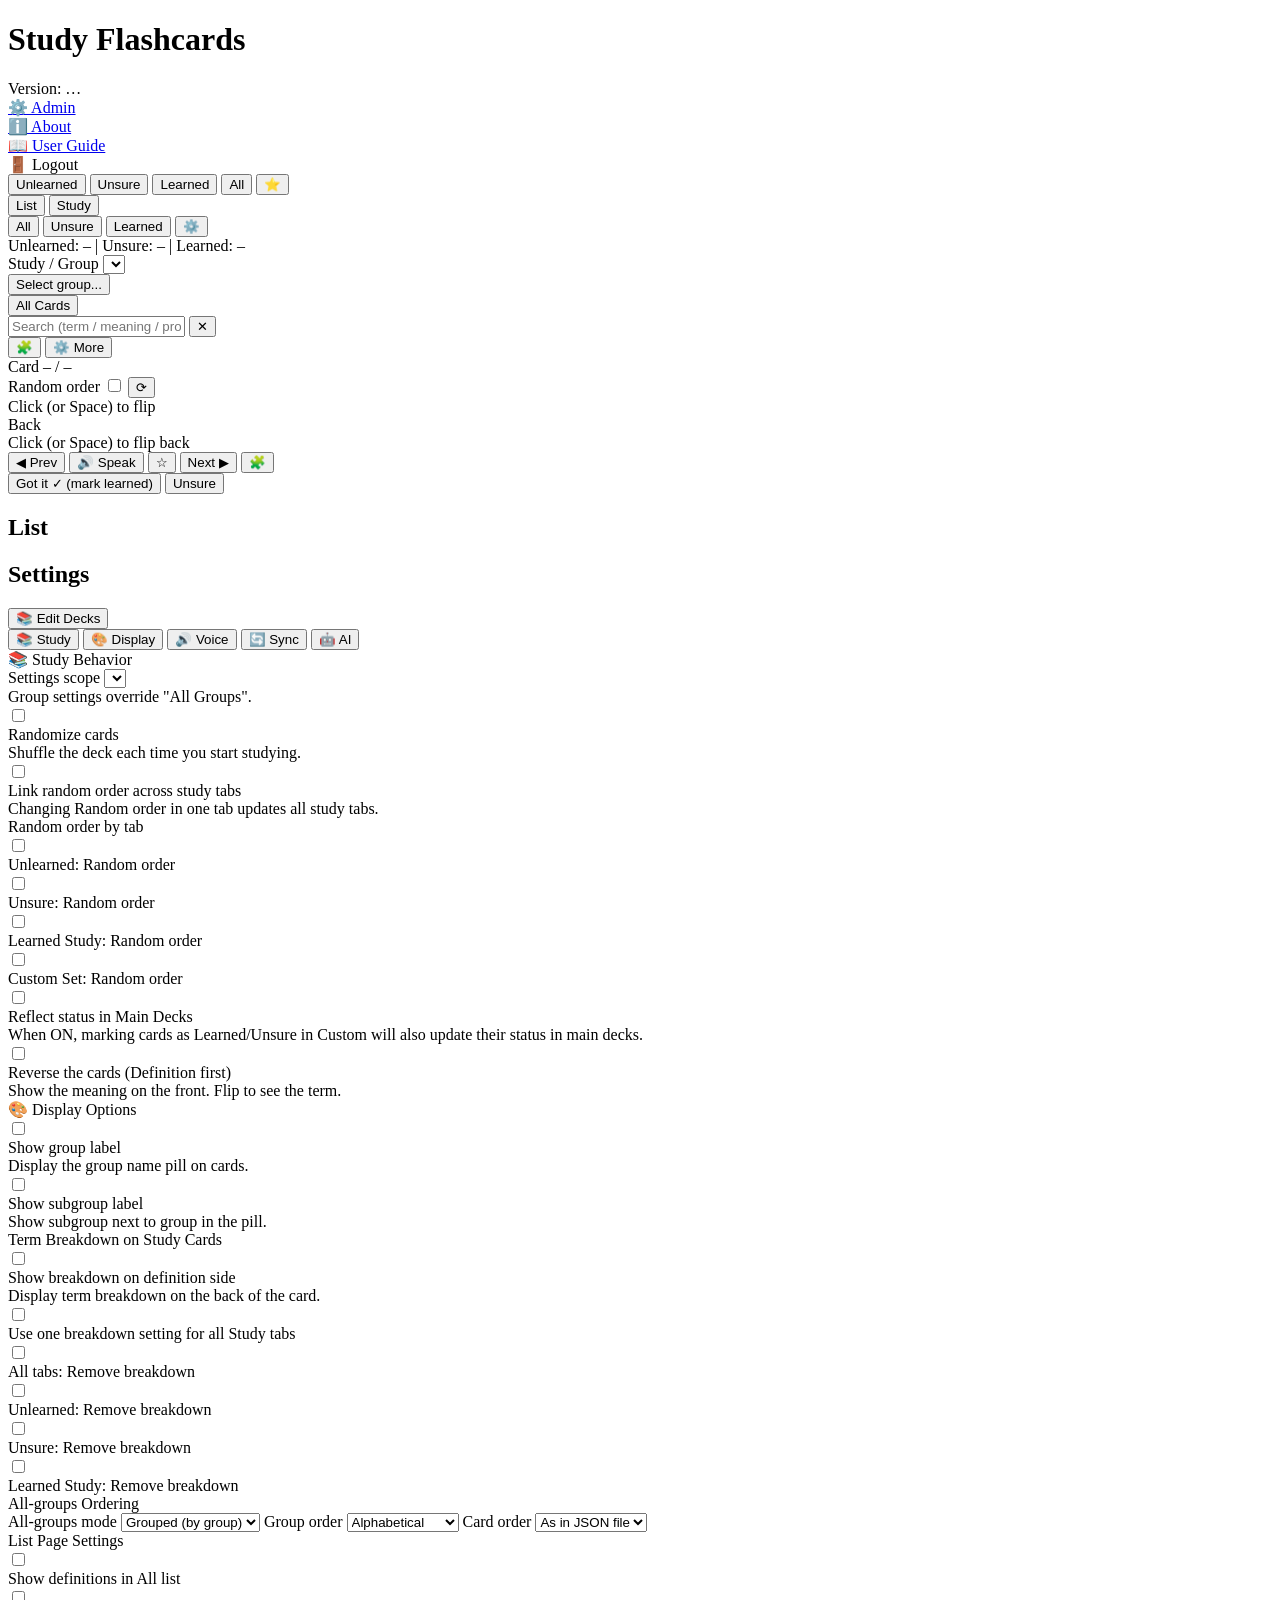
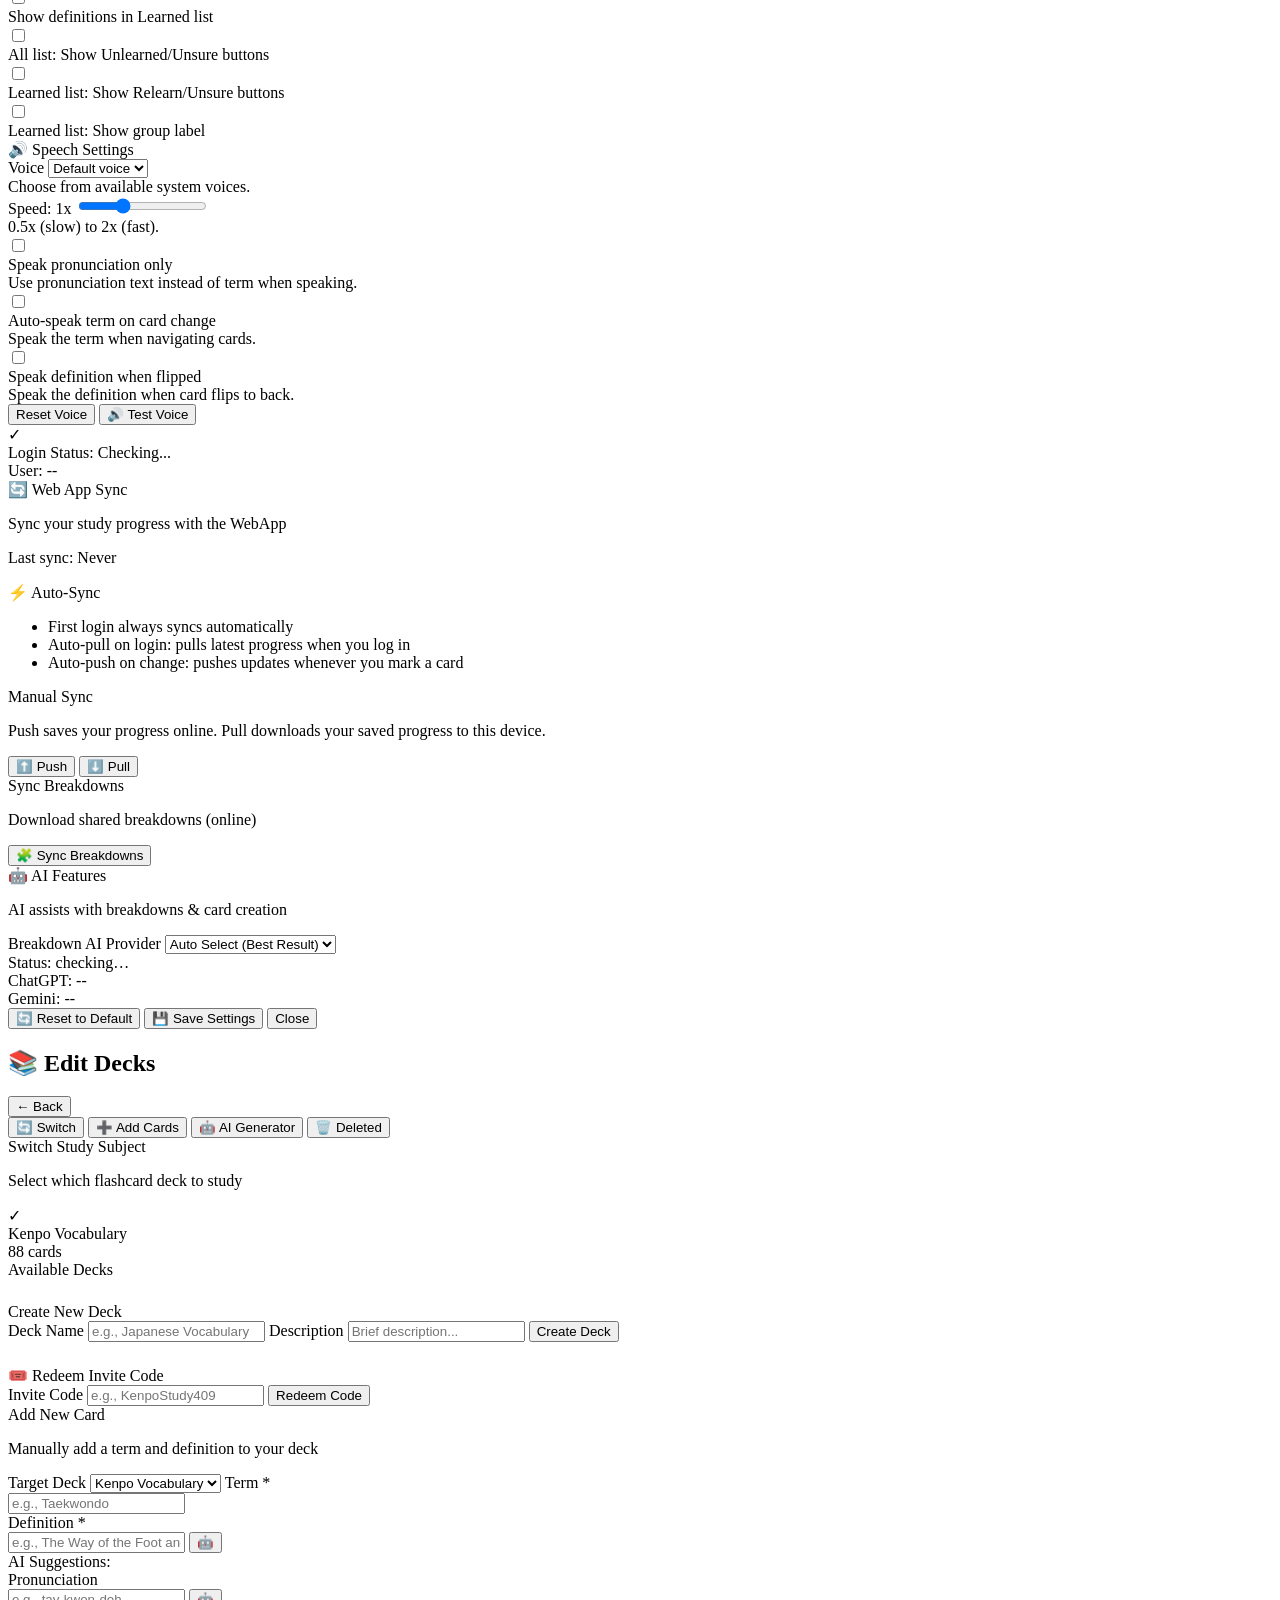
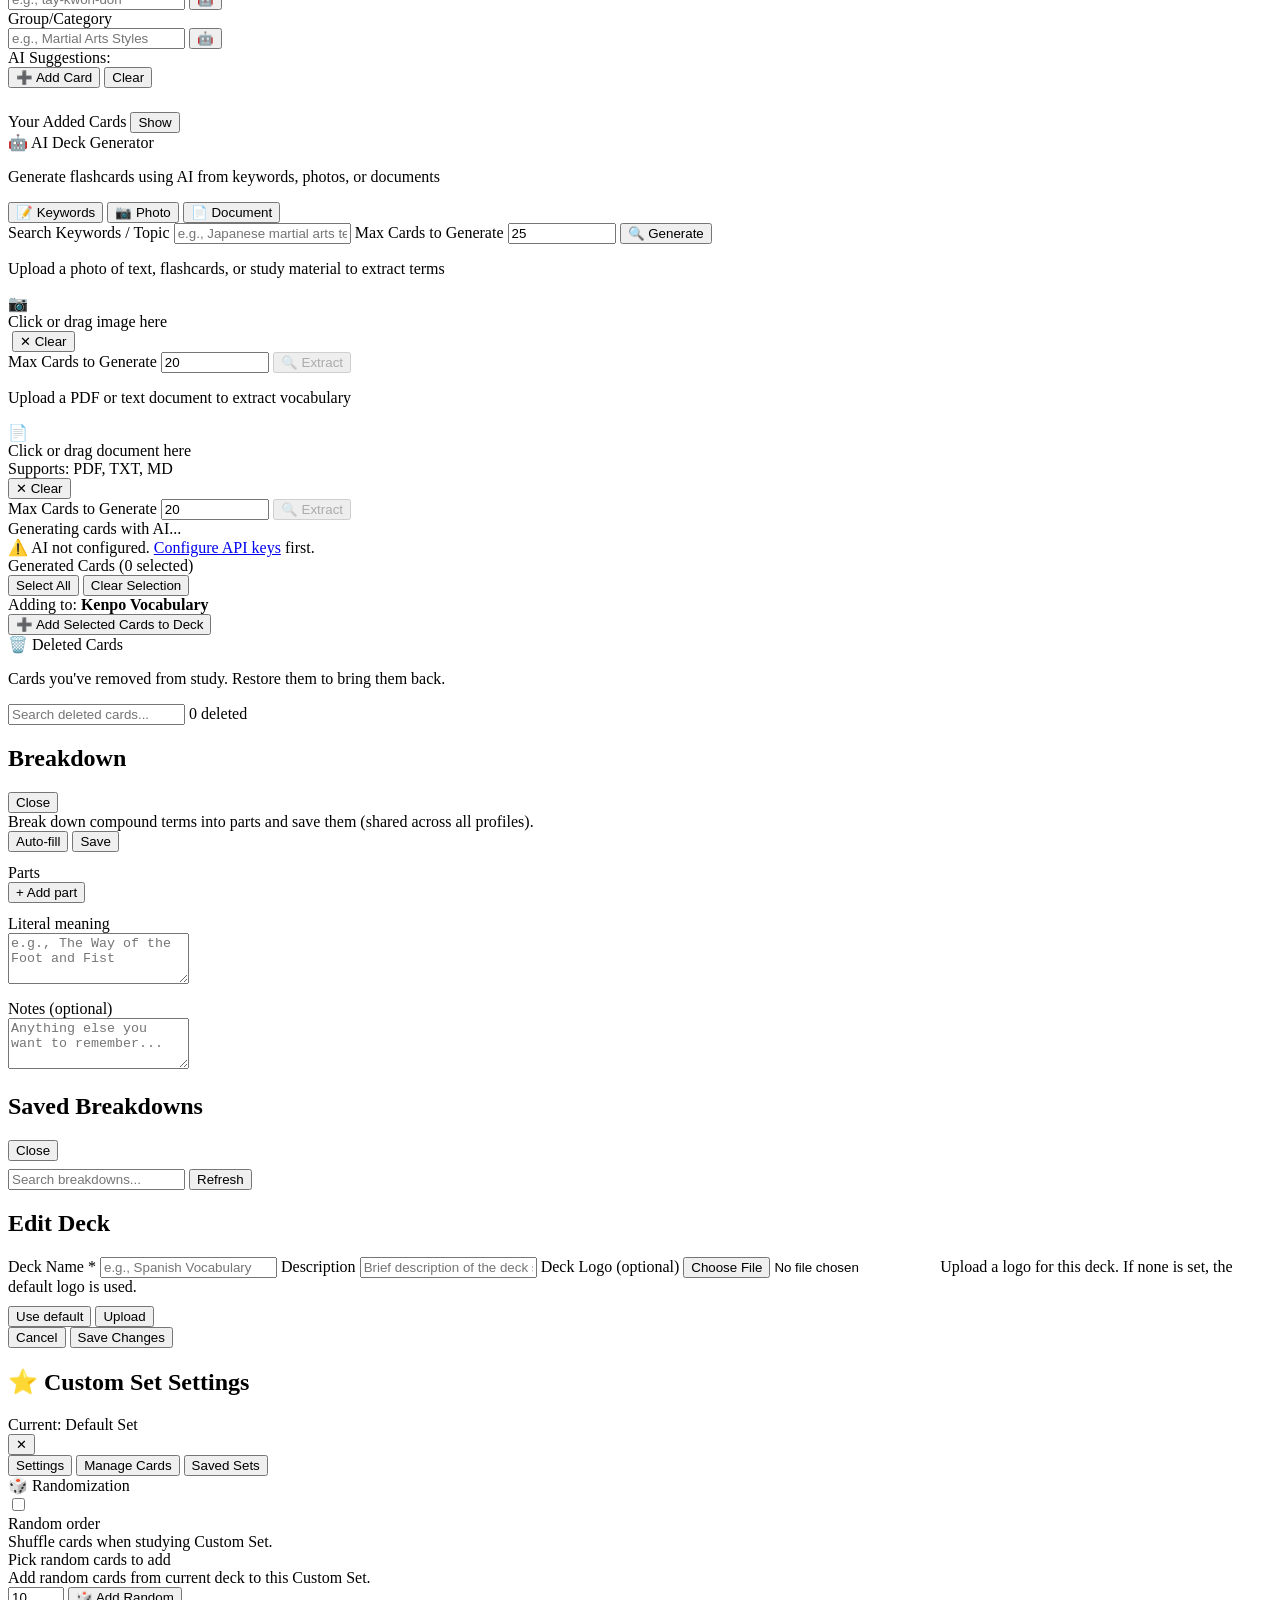
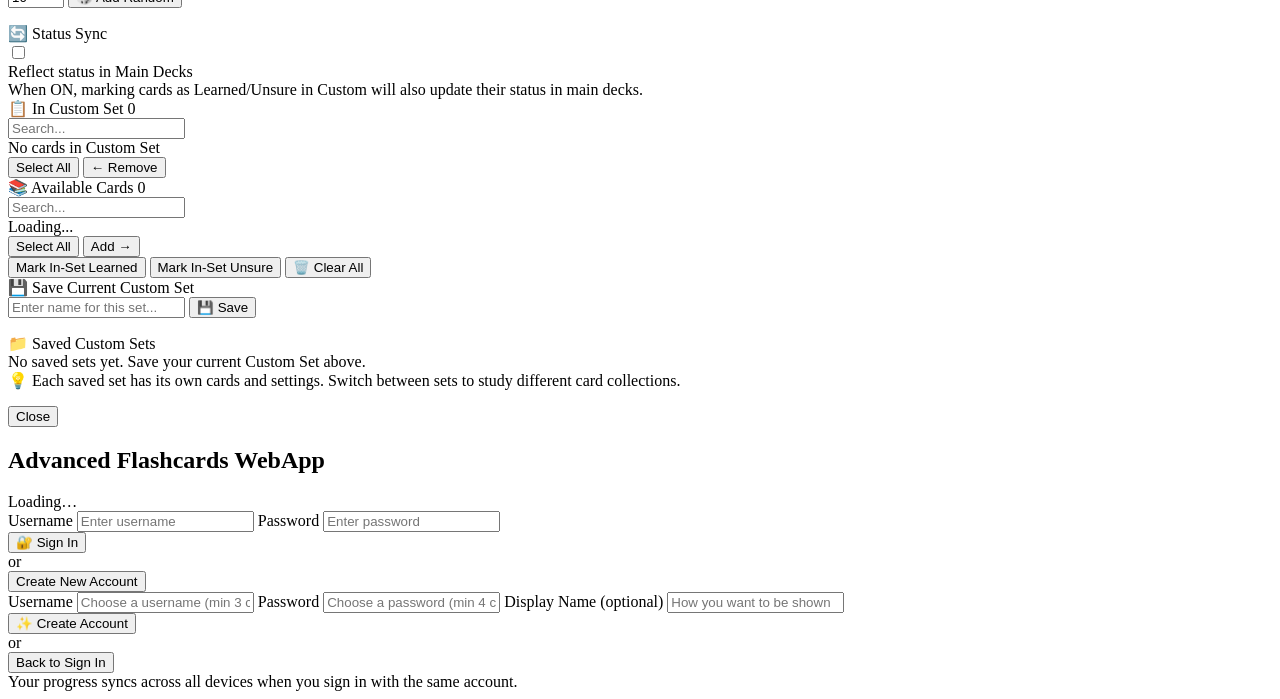
==== KenpoFlashcardsWebServer/static/index.html @ b888aa6a "Upgraded WebServer to 8.1.1 v49 and Webserver packaged to v4.1.0.1 v14" ====
<!doctype html>
<html lang="en">
<head>
  <meta charset="utf-8" />
  <meta name="viewport" content="width=device-width,initial-scale=1" />
  <title>Advanced Flashcards WebApp</title>
  <link rel="stylesheet" href="/styles.css" />
  <link rel="icon" href="/favicon.ico" />
  <link rel="icon" type="image/png" sizes="32x32" href="/res/webappicons/favicon-32.png" />
  <link rel="icon" type="image/png" sizes="16x16" href="/res/webappicons/favicon-16.png" />
</head>
<body>
  <div class="wrap">
    <header class="top">
      <div class="titleRow">
        <h1><span class="appTitle">Study Flashcards</span> <span class="deckTitle" id="headerDeckName"></span></h1>
        <div class="mini" id="healthLine"></div>
        <div class="deckLogoWrap" id="deckLogoWrap" style="display:none;">
          <img class="deckLogoImg" id="deckLogoImg" alt="Deck logo" />
        </div>
        <div class="mini userBtn" id="userLine" tabindex="0" role="button" aria-haspopup="true" aria-expanded="false"></div>
<div class="userMenu hidden" id="userMenu" role="menu" aria-label="User menu">
  <div class="userMenuRow"><span class="mutedSmall" id="userMenuVersion">Version: …</span></div>
  <div class="userMenuDivider"></div>
  <div class="userMenuRow"><a class="userMenuLink" href="/admin" id="userMenuAdmin">⚙️ Admin</a></div>
  <div class="userMenuRow"><a class="userMenuLink" href="/about">ℹ️ About</a></div>
  <div class="userMenuRow"><a class="userMenuLink" href="/user-guide">📖 User Guide</a></div>
  <div class="userMenuDivider"></div>
  <div class="userMenuRow userMenuAction userMenuLogout" id="userMenuLogout">🚪 Logout</div>
</div>

      </div>

      <div class="tabs">
        <button class="tab active" id="tabActive">Unlearned</button>
        <button class="tab" id="tabUnsure">Unsure</button>
        <button class="tab" id="tabLearned">Learned</button>
        <button class="tab small" id="tabAll">All</button>
        <button class="tab small" id="tabCustom" title="Custom Set (starred cards)">⭐</button>
        
        <!-- Learned page view toggle (only shown when Learned tab is active) -->
        <div class="tabsRight hidden" id="learnedViewToggle" aria-label="Learned view toggle">
          <button class="tab tiny" id="learnedViewListBtn" title="Learned: List view">List</button>
          <button class="tab tiny" id="learnedViewStudyBtn" title="Learned: Study view">Study</button>
        </div>
        
        <!-- Custom Set view toggle (only shown when Custom tab is active) -->
        <div class="tabsRight hidden" id="customViewToggle" aria-label="Custom Set view toggle">
          <button class="tab tiny active" id="customViewAllBtn" title="All Custom">All</button>
          <button class="tab tiny" id="customViewUnsureBtn" title="Unsure in Custom">Unsure</button>
          <button class="tab tiny" id="customViewLearnedBtn" title="Learned in Custom">Learned</button>
          <button class="tab tiny" id="customSetSettingsBtn" title="Custom Set Settings">⚙️</button>
        </div>
      </div>

      <div class="counts" id="countsLine">Unlearned: – | Unsure: – | Learned: –</div>

      <div class="controls">
        <div class="leftControls">
          <label class="field">
            <span>Study / Group</span>
            <select id="groupSelect" class="hiddenSelect" aria-hidden="true" tabindex="-1"></select>
            <div class="groupDropdown" id="groupDropdown">
              <button type="button" id="groupDropdownBtn" class="select" aria-haspopup="listbox" aria-expanded="false">Select group...</button>
              <div id="groupDropdownMenu" class="dropdownMenu hidden" role="listbox" aria-label="Select group"></div>
            </div>
          </label>

          <button id="allCardsBtn" class="secondary">All Cards</button>
        </div>

        <div class="rightControls">
          <div class="searchWrapper">
            <input id="searchBox" placeholder="Search (term / meaning / pron)" />
            <button id="searchClearBtn" class="searchClearBtn hidden" title="Clear search" aria-label="Clear search">✕</button>
          </div>
          <button id="breakdownsBtn" class="secondary iconOnly" title="Breakdowns" aria-label="Breakdowns">🧩</button>
          <button id="settingsBtn" class="secondary">⚙️ More</button>
        </div>
      </div>

      <div class="status" id="status"></div>
    </header>

    <main class="main">
      <!-- STUDY VIEW -->
      <section id="viewStudy" class="view">
        <div class="cardMeta">
          <div id="cardPos">Card – / –</div>
          <div class="randomRow hidden" id="randomStudyWrap">
            <span class="randomText">Random order</span>
            <label class="switch small" title="Toggle random order">
              <input type="checkbox" id="randomStudyChk" />
              <span class="slider"></span>
            </label>
            <button id="randomRefreshBtn" class="iconBtn" title="Reshuffle deck">⟳</button>
          </div>
        </div>

        <div class="card" id="card" tabindex="0" aria-label="Flashcard (click or Space to flip)">
          <div class="card-inner" id="cardInner">
            <div class="card-face front">
              <div class="pill" id="pillLabel"></div>
              <div class="big" id="frontText"></div>
              <div class="small" id="frontSub"></div>
              <div class="defExtras hidden" id="frontExtras"></div>
              <div class="hint">Click (or Space) to flip</div>
            </div>
            <div class="card-face back">
              <div class="pill">Back</div>
              <div class="big" id="backText"></div>
              <div class="small" id="backSub"></div>
              <div class="defExtras hidden" id="backExtras"></div>
              <div class="hint">Click (or Space) to flip back</div>
            </div>
          </div>
        </div>

        <div class="actionsRow">
          <button id="prevBtn" class="secondary">◀ Prev</button>
          <button id="speakBtn" class="good">🔊 Speak</button>
          <button id="starStudyBtn" class="secondary starBtn" title="Add to Custom Set">☆</button>
          <button id="nextBtn" class="secondary">Next ▶</button>
          <button id="breakdownBtn" class="secondary iconOnly breakdownIndicator" title="No breakdown data" aria-label="Breakdown" data-indicator="true">🧩</button>
        </div>

        <div class="actionsRow">
          <button id="gotItBtn" class="good">Got it ✓ (mark learned)</button>
          <button id="unsureBtn" class="secondary">Unsure</button>
        </div>
      </section>

      <!-- LIST VIEWS -->
      <section id="viewList" class="view hidden">
        <div class="listHeader">
          <h2 id="listTitle">List</h2>
          <div class="listControls">
            <label class="field small" id="sortByStatusField" style="display:none;">
              <span>Sort by</span>
              <select id="sortByStatus">
                <option value="">Default order</option>
                <option value="unlearned">Unlearned first</option>
                <option value="unsure">Unsure first</option>
                <option value="learned">Learned first</option>
                <option value="alpha">Alphabetical</option>
              </select>
            </label>
          </div>
          <div class="bulkBtns" id="bulkBtns"></div>
        </div>
        <div id="list" class="list"></div>
      </section>

      <!-- SETTINGS VIEW -->
      <section id="viewSettings" class="view hidden">
        <div class="settingsPage">
          <h2>Settings</h2>
          
          <!-- Edit Decks Button -->
          <div class="settingsQuickAction">
            <button id="openEditDecksBtn" class="appBtn primary fullWidth">📚 Edit Decks</button>
          </div>
          
          <!-- Quick Nav Tabs -->
          <div class="settingsNav">
            <button class="settingsNavBtn active" data-section="study">📚 Study</button>
            <button class="settingsNavBtn" data-section="display">🎨 Display</button>
            <button class="settingsNavBtn" data-section="voice">🔊 Voice</button>
            <button class="settingsNavBtn" data-section="sync">🔄 Sync</button>
            <button class="settingsNavBtn" data-section="ai">🤖 AI</button>
          </div>
          
          <!-- STUDY SECTION -->
          <div class="settingsSection active" id="settingsStudy" data-section="study">
            <div class="settingsCard">
              <div class="settingsCardHeader">📚 Study Behavior</div>
              
              <label class="field" style="margin-bottom: 12px;">
                <span>Settings scope</span>
                <select id="settingsScope"></select>
                <div class="helpText">Group settings override "All Groups".</div>
              </label>

              <label class="settingRow">
                <span class="switch small"><input type="checkbox" id="setRandomize" /><span class="slider"></span></span>
                <div class="settingText">
                  <div class="settingTitle">Randomize cards</div>
                  <div class="settingDesc">Shuffle the deck each time you start studying.</div>
                </div>
              </label>

              <label class="settingRow">
                <span class="switch small"><input type="checkbox" id="setLinkRandomize" /><span class="slider"></span></span>
                <div class="settingText">
                  <div class="settingTitle">Link random order across study tabs</div>
                  <div class="settingDesc">Changing Random order in one tab updates all study tabs.</div>
                </div>
              </label>
              
              <div class="settingsSectionTitle">Random order by tab</div>

              <label class="settingRow">
                <span class="switch small"><input type="checkbox" id="setRandomizeUnlearned" /><span class="slider"></span></span>
                <div class="settingText">
                  <div class="settingTitle">Unlearned: Random order</div>
                </div>
              </label>

              <label class="settingRow">
                <span class="switch small"><input type="checkbox" id="setRandomizeUnsure" /><span class="slider"></span></span>
                <div class="settingText">
                  <div class="settingTitle">Unsure: Random order</div>
                </div>
              </label>

              <label class="settingRow">
                <span class="switch small"><input type="checkbox" id="setRandomizeLearnedStudy" /><span class="slider"></span></span>
                <div class="settingText">
                  <div class="settingTitle">Learned Study: Random order</div>
                </div>
              </label>

              <label class="settingRow">
                <span class="switch small"><input type="checkbox" id="setRandomizeCustomSet" /><span class="slider"></span></span>
                <div class="settingText">
                  <div class="settingTitle">Custom Set: Random order</div>
                </div>
              </label>

              <label class="settingRow">
                <span class="switch small"><input type="checkbox" id="setReflectStatusInMain" /><span class="slider"></span></span>
                <div class="settingText">
                  <div class="settingTitle">Reflect status in Main Decks</div>
                  <div class="settingDesc">When ON, marking cards as Learned/Unsure in Custom will also update their status in main decks.</div>
                </div>
              </label>

              <label class="settingRow">
                <span class="switch small"><input type="checkbox" id="setReverseFaces" /><span class="slider"></span></span>
                <div class="settingText">
                  <div class="settingTitle">Reverse the cards (Definition first)</div>
                  <div class="settingDesc">Show the meaning on the front. Flip to see the term.</div>
                </div>
              </label>
            </div>
          </div>

          <!-- DISPLAY SECTION -->
          <div class="settingsSection" id="settingsDisplay" data-section="display">
            <div class="settingsCard">
              <div class="settingsCardHeader">🎨 Display Options</div>

              <label class="settingRow">
                <span class="switch small"><input type="checkbox" id="setShowGroup" /><span class="slider"></span></span>
                <div class="settingText">
                  <div class="settingTitle">Show group label</div>
                  <div class="settingDesc">Display the group name pill on cards.</div>
                </div>
              </label>

              <label class="settingRow">
                <span class="switch small"><input type="checkbox" id="setShowSubgroup" /><span class="slider"></span></span>
                <div class="settingText">
                  <div class="settingTitle">Show subgroup label</div>
                  <div class="settingDesc">Show subgroup next to group in the pill.</div>
                </div>
              </label>

              <div class="settingsSectionTitle">Term Breakdown on Study Cards</div>

              <label class="settingRow">
                <span class="switch small"><input type="checkbox" id="setShowBreakdownOnDef" /><span class="slider"></span></span>
                <div class="settingText">
                  <div class="settingTitle">Show breakdown on definition side</div>
                  <div class="settingDesc">Display term breakdown on the back of the card.</div>
                </div>
              </label>

              <label class="settingRow">
                <span class="switch small"><input type="checkbox" id="setBreakdownApplyAll" /><span class="slider"></span></span>
                <div class="settingText">
                  <div class="settingTitle">Use one breakdown setting for all Study tabs</div>
                </div>
              </label>

              <label class="settingRow disabled" id="rowBreakdownRemoveAll">
                <span class="switch small"><input type="checkbox" id="setBreakdownRemoveAll" /><span class="slider"></span></span>
                <div class="settingText">
                  <div class="settingTitle">All tabs: Remove breakdown</div>
                </div>
              </label>

              <label class="settingRow" id="rowBreakdownRemoveUnlearned">
                <span class="switch small"><input type="checkbox" id="setBreakdownRemoveUnlearned" /><span class="slider"></span></span>
                <div class="settingText">
                  <div class="settingTitle">Unlearned: Remove breakdown</div>
                </div>
              </label>

              <label class="settingRow" id="rowBreakdownRemoveUnsure">
                <span class="switch small"><input type="checkbox" id="setBreakdownRemoveUnsure" /><span class="slider"></span></span>
                <div class="settingText">
                  <div class="settingTitle">Unsure: Remove breakdown</div>
                </div>
              </label>

              <label class="settingRow" id="rowBreakdownRemoveLearned">
                <span class="switch small"><input type="checkbox" id="setBreakdownRemoveLearned" /><span class="slider"></span></span>
                <div class="settingText">
                  <div class="settingTitle">Learned Study: Remove breakdown</div>
                </div>
              </label>

              <div class="settingsSectionTitle">All-groups Ordering</div>

              <div class="settingSelect">
                <label class="field">
                  <span>All-groups mode</span>
                  <select id="setAllMode">
                    <option value="grouped">Grouped (by group)</option>
                    <option value="flat">Flat (mix all cards)</option>
                  </select>
                </label>

                <label class="field">
                  <span>Group order</span>
                  <select id="setGroupOrder">
                    <option value="alpha">Alphabetical</option>
                    <option value="json">As in JSON file</option>
                  </select>
                </label>

                <label class="field">
                  <span>Card order</span>
                  <select id="setCardOrder">
                    <option value="json">As in JSON file</option>
                    <option value="alpha">Alphabetical</option>
                  </select>
                </label>
              </div>

              <div class="settingsSectionTitle" id="listSettingsSection">List Page Settings</div>

              <label class="settingRow">
                <span class="switch small"><input type="checkbox" id="setShowDefAllList" /><span class="slider"></span></span>
                <div class="settingText">
                  <div class="settingTitle">Show definitions in All list</div>
                </div>
              </label>

              <label class="settingRow">
                <span class="switch small"><input type="checkbox" id="setShowDefLearnedList" /><span class="slider"></span></span>
                <div class="settingText">
                  <div class="settingTitle">Show definitions in Learned list</div>
                </div>
              </label>

              <label class="settingRow">
                <span class="switch small"><input type="checkbox" id="setAllListShowUnlearnedUnsureBtns" /><span class="slider"></span></span>
                <div class="settingText">
                  <div class="settingTitle">All list: Show Unlearned/Unsure buttons</div>
                </div>
              </label>

              <label class="settingRow">
                <span class="switch small"><input type="checkbox" id="setLearnedListShowMoveBtns" /><span class="slider"></span></span>
                <div class="settingText">
                  <div class="settingTitle">Learned list: Show Relearn/Unsure buttons</div>
                </div>
              </label>

              <label class="settingRow">
                <span class="switch small"><input type="checkbox" id="setLearnedListShowGroupLabel" /><span class="slider"></span></span>
                <div class="settingText">
                  <div class="settingTitle">Learned list: Show group label</div>
                </div>
              </label>
            </div>
          </div>

          <!-- VOICE SECTION -->
          <div class="settingsSection" id="settingsVoice" data-section="voice">
            <div class="settingsCard">
              <div class="settingsCardHeader">🔊 Speech Settings</div>

              <div class="settingSelect">
                <label class="field">
                  <span>Voice</span>
                  <select id="setSpeechVoice">
                    <option value="">Default voice</option>
                  </select>
                  <div class="helpText">Choose from available system voices.</div>
                </label>

                <label class="field">
                  <span>Speed: <span id="rateLabel">1x</span></span>
                  <input type="range" id="setSpeechRate" min="0.5" max="2" step="0.1" value="1" class="rangeInput" />
                  <div class="helpText">0.5x (slow) to 2x (fast).</div>
                </label>
              </div>

              <label class="settingRow">
                <span class="switch small"><input type="checkbox" id="setSpeakPronunciationOnly" /><span class="slider"></span></span>
                <div class="settingText">
                  <div class="settingTitle">Speak pronunciation only</div>
                  <div class="settingDesc">Use pronunciation text instead of term when speaking.</div>
                </div>
              </label>

              <label class="settingRow">
                <span class="switch small"><input type="checkbox" id="setAutoSpeakOnCardChange" /><span class="slider"></span></span>
                <div class="settingText">
                  <div class="settingTitle">Auto-speak term on card change</div>
                  <div class="settingDesc">Speak the term when navigating cards.</div>
                </div>
              </label>

              <label class="settingRow">
                <span class="switch small"><input type="checkbox" id="setSpeakDefinitionOnFlip" /><span class="slider"></span></span>
                <div class="settingText">
                  <div class="settingTitle">Speak definition when flipped</div>
                  <div class="settingDesc">Speak the definition when card flips to back.</div>
                </div>
              </label>

              <div class="settingsBtnRow">
                <button id="resetVoiceBtn" class="appBtn secondary">Reset Voice</button>
                <button id="testVoiceBtn" class="appBtn primary">🔊 Test Voice</button>
              </div>
            </div>
          </div>

          <!-- SYNC SECTION -->
          <div class="settingsSection" id="settingsSync" data-section="sync">
            <div class="settingsCard syncCard">
              <div class="loginStatusBanner" id="syncLoginStatus">
                <span class="statusIcon">✓</span>
                <div class="statusText">
                  <div class="statusTitle">Login Status: <span id="syncLoginLabel">Checking...</span></div>
                  <div class="statusSub" id="syncUserLabel">User: --</div>
                </div>
              </div>

              <div class="settingsCardHeader">🔄 Web App Sync</div>
              <p class="settingDesc">Sync your study progress with the WebApp</p>
              <p class="syncLastTime">Last sync: <span id="syncLastTime">Never</span></p>

              <div class="syncInfoBox">
                <div class="syncInfoTitle">⚡ Auto-Sync</div>
                <ul class="syncInfoList">
                  <li>First login always syncs automatically</li>
                  <li>Auto-pull on login: pulls latest progress when you log in</li>
                  <li>Auto-push on change: pushes updates whenever you mark a card</li>
                </ul>
              </div>

              <div class="syncSection">
                <div class="syncSectionTitle">Manual Sync</div>
                <p class="settingDesc">Push saves your progress online. Pull downloads your saved progress to this device.</p>
                <div class="settingsBtnRow">
                  <button id="syncPushBtn" class="appBtn primary">⬆️ Push</button>
                  <button id="syncPullBtn" class="appBtn primary">⬇️ Pull</button>
                </div>
              </div>

              <div class="syncDivider"></div>

              <div class="syncSection">
                <div class="syncSectionTitle">Sync Breakdowns</div>
                <p class="settingDesc">Download shared breakdowns (online)</p>
                <button id="syncBreakdownsBtn" class="appBtn primary fullWidth">🧩 Sync Breakdowns</button>
              </div>

              <div class="syncStatus" id="syncStatus"></div>
            </div>
          </div>

          <!-- AI SECTION -->
          <div class="settingsSection" id="settingsAI" data-section="ai">
            <div class="settingsCard">
              <div class="settingsCardHeader">🤖 AI Features</div>
              <p class="settingDesc">AI assists with breakdowns & card creation</p>

              <div class="settingSelect">
                <label class="field">
                  <span>Breakdown AI Provider</span>
                  <select id="setBreakdownProvider">
                    <option value="auto">Auto Select (Best Result)</option>
                    <option value="openai">OpenAI only</option>
                    <option value="gemini">Gemini only</option>
                    <option value="off">Off (built-in only)</option>
                  </select>
                  <div class="helpText" id="aiStatusLine">Status: checking…</div>
                </label>
              </div>

              <div class="aiStatusGrid" id="aiStatusGrid">
                <div class="aiStatusItem">
                  <span class="aiStatusLabel">ChatGPT:</span>
                  <span class="aiStatusValue" id="aiChatgptStatus">--</span>
                </div>
                <div class="aiStatusItem">
                  <span class="aiStatusLabel">Gemini:</span>
                  <span class="aiStatusValue" id="aiGeminiStatus">--</span>
                </div>
              </div>
            </div>
          </div>

          <!-- Bottom Actions -->
          <div class="settingsBottomActions">
            <button id="resetSettingsBtn" class="appBtn danger">🔄 Reset to Default</button>
            <button id="saveSettingsBtn" class="appBtn success">💾 Save Settings</button>
            <button id="closeSettingsBtn" class="appBtn secondary">Close</button>
          </div>
        </div>
      </section>

      <!-- EDIT DECKS VIEW -->
      <section id="viewEditDecks" class="view hidden">
        <div class="editDecksPage">
          <div class="editDecksHeader">
            <h2>📚 Edit Decks</h2>
            <button id="closeEditDecksBtn" class="appBtn secondary">← Back</button>
          </div>

          <!-- Tab navigation -->
          <div class="editDecksTabs">
            <button class="editDecksTab active" data-tab="switch">🔄 Switch</button>
            <button class="editDecksTab" data-tab="add">➕ Add Cards</button>
            <button class="editDecksTab" data-tab="generate">🤖 AI Generator</button>
            <button class="editDecksTab" data-tab="deleted">🗑️ Deleted</button>
          </div>

          <div class="editDecksStatus" id="editDecksStatus"></div>

          <!-- SWITCH TAB -->
          <div class="editDecksSection active" id="editDecksSwitchTab" data-section="switch">
            <div class="settingsCard">
              <div class="settingsCardHeader">Switch Study Subject</div>
              <p class="settingDesc">Select which flashcard deck to study</p>

              <!-- Current deck indicator -->
              <div class="currentDeckBanner" id="currentDeckBanner">
                <div class="currentDeckIcon">✓</div>
                <div class="currentDeckInfo">
                  <div class="currentDeckName" id="currentDeckName">Kenpo Vocabulary</div>
                  <div class="currentDeckCount" id="currentDeckCount">88 cards</div>
                </div>
              </div>

              <div class="settingsSectionTitle">Available Decks</div>
              <div class="decksList" id="decksList">
                <!-- Populated by JS -->
              </div>

              <div class="settingsSectionTitle" style="margin-top: 24px;">Create New Deck</div>
              <div class="createDeckForm">
                <label class="field">
                  <span>Deck Name</span>
                  <input id="newDeckName" placeholder="e.g., Japanese Vocabulary" />
                </label>
                <label class="field">
                  <span>Description</span>
                  <input id="newDeckDescription" placeholder="Brief description..." />
                </label>
                <button id="createDeckBtn" class="appBtn success">Create Deck</button>
              </div>
              
              <div class="settingsSectionTitle" style="margin-top: 24px;">🎟️ Redeem Invite Code</div>
              <div class="inviteCodeForm">
                <label class="field">
                  <span>Invite Code</span>
                  <input id="inviteCodeInput" placeholder="e.g., KenpoStudy409" />
                </label>
                <button id="redeemCodeBtn" class="appBtn primary">Redeem Code</button>
              </div>
            </div>
          </div>

          <!-- ADD CARDS TAB -->
          <div class="editDecksSection" id="editDecksAddTab" data-section="add">
            <div class="settingsCard">
              <div class="settingsCardHeader">Add New Card</div>
              <p class="settingDesc">Manually add a term and definition to your deck</p>

              <div class="addCardForm">
                <label class="field">
                  <span>Target Deck</span>
                  <select id="addCardDeck">
                    <option value="kenpo">Kenpo Vocabulary</option>
                  </select>
                </label>

                <label class="field">
                  <span>Term *</span>
                  <div class="inputWithBtn">
                    <input id="addCardTerm" placeholder="e.g., Taekwondo" />
                  </div>
                </label>

                <label class="field">
                  <span>Definition *</span>
                  <div class="inputWithBtn">
                    <input id="addCardMeaning" placeholder="e.g., The Way of the Foot and Fist" />
                    <button id="aiGenDefBtn" class="appBtn secondary small" title="Generate definitions with AI">🤖</button>
                  </div>
                  <div class="aiDropdown hidden" id="aiDefDropdown">
                    <div class="aiDropdownTitle">AI Suggestions:</div>
                    <div class="aiDropdownList" id="aiDefList"></div>
                  </div>
                </label>

                <label class="field">
                  <span>Pronunciation</span>
                  <div class="inputWithBtn">
                    <input id="addCardPron" placeholder="e.g., tay-kwon-doh" />
                    <button id="aiGenPronBtn" class="appBtn secondary small" title="Generate pronunciation with AI">🤖</button>
                  </div>
                </label>

                <label class="field">
                  <span>Group/Category</span>
                  <div class="inputWithBtn">
                    <input id="addCardGroup" placeholder="e.g., Martial Arts Styles" />
                    <button id="aiGenGroupBtn" class="appBtn secondary small" title="Suggest groups with AI">🤖</button>
                  </div>
                  <div class="aiDropdown hidden" id="aiGroupDropdown">
                    <div class="aiDropdownTitle">AI Suggestions:</div>
                    <div class="aiDropdownList" id="aiGroupList"></div>
                  </div>
                </label>

                <div class="settingsBtnRow">
                  <button id="addCardBtn" class="appBtn success">➕ Add Card</button>
                  <button id="clearAddCardBtn" class="appBtn secondary">Clear</button>
                </div>
              </div>

              <!-- User Cards Section -->
              <div class="settingsSectionTitle" style="margin-top: 24px;">
                Your Added Cards
                <button id="toggleUserCardsBtn" class="appBtn secondary small">Show</button>
              </div>
              <div class="userCardsList hidden" id="userCardsList">
                <!-- Populated by JS -->
              </div>
            </div>
          </div>

          <!-- AI GENERATOR TAB -->
          <div class="editDecksSection" id="editDecksGenerateTab" data-section="generate">
            <div class="settingsCard">
              <div class="settingsCardHeader">🤖 AI Deck Generator</div>
              <p class="settingDesc">Generate flashcards using AI from keywords, photos, or documents</p>

              <!-- Generation Method Tabs -->
              <div class="genMethodTabs">
                <button class="genMethodTab active" data-method="keywords">📝 Keywords</button>
                <button class="genMethodTab" data-method="photo">📷 Photo</button>
                <button class="genMethodTab" data-method="document">📄 Document</button>
              </div>

              <!-- Keywords Method -->
              <div class="genMethodSection active" id="genKeywordsSection" data-method="keywords">
                <label class="field">
                  <span>Search Keywords / Topic</span>
                  <input id="aiGenKeywords" placeholder="e.g., Japanese martial arts terminology, Korean numbers 1-10" />
                </label>
                <label class="field">
                  <span>Max Cards to Generate</span>
                  <input id="aiGenMaxCards" type="number" value="25" min="1" max="200" style="width: 100px;" />
                </label>
                <button id="aiGenSearchBtn" class="appBtn primary small">🔍 Generate</button>
              </div>

              <!-- Photo Method -->
              <div class="genMethodSection hidden" id="genPhotoSection" data-method="photo">
                <p class="settingDesc">Upload a photo of text, flashcards, or study material to extract terms</p>
                <div class="uploadZone" id="photoUploadZone">
                  <div class="uploadIcon">📷</div>
                  <div class="uploadText">Click or drag image here</div>
                  <input type="file" id="photoFileInput" accept="image/*" hidden />
                </div>
                <div class="uploadPreview hidden" id="photoPreview">
                  <img id="photoPreviewImg" />
                  <button class="appBtn secondary small" id="clearPhotoBtn">✕ Clear</button>
                </div>
                <label class="field">
                  <span>Max Cards to Generate</span>
                  <input id="aiGenPhotoMaxCards" type="number" value="20" min="1" max="200" style="width: 100px;" />
                </label>
                <button id="aiGenPhotoBtn" class="appBtn primary" disabled>🔍 Extract</button>
              </div>

              <!-- Document Method -->
              <div class="genMethodSection hidden" id="genDocSection" data-method="document">
                <p class="settingDesc">Upload a PDF or text document to extract vocabulary</p>
                <div class="uploadZone" id="docUploadZone">
                  <div class="uploadIcon">📄</div>
                  <div class="uploadText">Click or drag document here</div>
                  <div class="uploadSubtext">Supports: PDF, TXT, MD</div>
                  <input type="file" id="docFileInput" accept=".pdf,.txt,.md,.text" hidden />
                </div>
                <div class="uploadPreview hidden" id="docPreview">
                  <div class="docFileName" id="docFileName"></div>
                  <button class="appBtn secondary small" id="clearDocBtn">✕ Clear</button>
                </div>
                <label class="field">
                  <span>Max Cards to Generate</span>
                  <input id="aiGenDocMaxCards" type="number" value="20" min="1" max="200" style="width: 100px;" />
                </label>
                <button id="aiGenDocBtn" class="appBtn primary" disabled>🔍 Extract</button>
              </div>

              <!-- Loading State -->
              <div class="aiGenLoading hidden" id="aiGenLoading">
                <div class="spinner"></div>
                <span>Generating cards with AI...</span>
              </div>

              <!-- AI Not Configured Warning -->
              <div class="aiWarning hidden" id="aiGenWarning">
                <span>⚠️</span>
                <span>AI not configured. <a href="/ai-access.html">Configure API keys</a> first.</span>
              </div>

              <!-- Results Section -->
              <div class="aiGenResults hidden" id="aiGenResults">
                <div class="settingsSectionTitle">
                  Generated Cards
                  <span class="aiGenResultsCount" id="aiGenResultsCount">(0 selected)</span>
                </div>
                
                <div class="aiGenSelectActions">
                  <button class="appBtn secondary small" id="aiGenSelectAll">Select All</button>
                  <button class="appBtn secondary small" id="aiGenSelectNone">Clear Selection</button>
                </div>

                <div class="aiGenResultsList" id="aiGenResultsList">
                  <!-- Populated by JS -->
                </div>

                <div class="aiGenAddSection">
                  <div class="aiGenDeckInfo">
                    Adding to: <strong id="aiGenCurrentDeckName">Kenpo Vocabulary</strong>
                  </div>
                  <button id="aiGenAddSelectedBtn" class="appBtn success">➕ Add Selected Cards to Deck</button>
                </div>
              </div>
            </div>
          </div>

          <!-- DELETED TAB -->
          <div class="editDecksSection" id="editDecksDeletedTab" data-section="deleted">
            <div class="settingsCard">
              <div class="settingsCardHeader">🗑️ Deleted Cards</div>
              <p class="settingDesc">Cards you've removed from study. Restore them to bring them back.</p>

              <div class="deletedSearchRow">
                <input id="deletedSearch" placeholder="Search deleted cards..." />
                <span class="deletedCount" id="deletedCount">0 deleted</span>
              </div>

              <div class="deletedCardsList" id="deletedCardsList">
                <!-- Populated by JS -->
              </div>
            </div>
          </div>
        </div>
      </section>
    </main>
  </div>


  <!-- Breakdown modal -->
  <div class="modalOverlay hidden" id="breakdownOverlay">
    <div class="modalCard modalCardWide">
      <div class="modalHeaderRow">
        <h2 class="modalTitle" id="breakdownTitle">Breakdown</h2>
        <button class="secondary" id="breakdownCloseBtn">Close</button>
      </div>

      <div class="modalText" id="breakdownHelp">
        Break down compound terms into parts and save them (shared across all profiles).
      </div>

      <div class="modalBtns" style="justify-content:flex-start; gap:10px;">
        <button class="secondary" id="breakdownAutoBtn">Auto-fill</button>
        <button class="good" id="breakdownSaveBtn">Save</button>
      </div>

      <div class="breakdownGrid">
        <div class="breakdownCol">
          <div class="settingSectionTitle" style="margin-top:12px;">Parts</div>
          <div id="breakdownParts"></div>
          <div class="modalBtns" style="justify-content:flex-start; gap:10px;">
            <button class="secondary" id="breakdownAddPartBtn">+ Add part</button>
          </div>
        </div>

        <div class="breakdownCol">
          <div class="settingSectionTitle" style="margin-top:12px;">Literal meaning</div>
          <textarea id="breakdownLiteral" class="textarea" rows="3" placeholder="e.g., The Way of the Foot and Fist"></textarea>

          <div class="settingSectionTitle" style="margin-top:12px;">Notes (optional)</div>
          <textarea id="breakdownNotes" class="textarea" rows="3" placeholder="Anything else you want to remember..."></textarea>

          <div class="mini muted" id="breakdownMeta"></div>
        </div>
      </div>
    </div>
  </div>

  <!-- Breakdowns list (review) -->
  <div class="modalOverlay hidden" id="breakdownsOverlay">
    <div class="modalCard modalCardWide">
      <div class="modalHeaderRow">
        <h2 class="modalTitle">Saved Breakdowns</h2>
        <button class="secondary" id="breakdownsCloseBtn">Close</button>
      </div>

      <div class="row" style="gap:10px; align-items:center; margin:8px 0 12px 0;">
        <input id="breakdownsSearch" placeholder="Search breakdowns..." style="flex:1;" />
        <button id="breakdownsRefreshBtn" class="secondary">Refresh</button>
      </div>

      <div id="breakdownsList" class="breakdownsList"></div>
    </div>
  </div>

  <!-- Edit Deck Modal -->
  <div class="modalOverlay hidden" id="editDeckModal">
    <div class="modalCard">
      <h2 class="modalTitle">Edit Deck</h2>
      <input type="hidden" id="editDeckId" />
      <div class="modalForm">
        <label class="field">
          <span>Deck Name *</span>
          <input id="editDeckName" placeholder="e.g., Spanish Vocabulary" />
        </label>
        <label class="field">
          <span>Description</span>
          <input id="editDeckDescription" placeholder="Brief description of the deck subject..." />
        </label>
        <label class="field">
          <span>Deck Logo (optional)</span>
          <input id="editDeckLogoFile" type="file" accept="image/png,image/jpeg,image/webp" />
          <span class="mini muted">Upload a logo for this deck. If none is set, the default logo is used.</span>
          <div class="row" style="gap:10px; margin-top:10px;">
            <button class="secondary" type="button" onclick="clearDeckLogo()">Use default</button>
            <button class="primary" type="button" onclick="uploadDeckLogo()">Upload</button>
          </div>
        </label>
      </div>
      <div class="modalBtns">
        <button class="secondary" onclick="closeEditDeckModal()">Cancel</button>
        <button class="good" onclick="saveEditDeck()">Save Changes</button>
      </div>
    </div>
  </div>

  <!-- Custom Set Settings Modal -->
  <div class="modalOverlay hidden" id="customSetModal">
    <div class="modalCard csModalFixed">
      <div class="modalHeaderRow">
        <h2 class="modalTitle">⭐ Custom Set Settings</h2>
        <div class="csCurrentSetName" id="csCurrentSetDisplay">Current: Default Set</div>
        <button class="closeBtn" onclick="closeCustomSetModal()">✕</button>
      </div>
      
      <div class="customSetTabs">
        <button class="csTab active" data-cstab="settings">Settings</button>
        <button class="csTab" data-cstab="manage">Manage Cards</button>
        <button class="csTab" data-cstab="saved">Saved Sets</button>
      </div>
      
      <div class="csTabBody">
        <!-- Settings Tab -->
        <div class="csTabContent active" id="csTab-settings">
          <div class="settingsCard" style="margin-bottom:16px;">
            <div class="settingsCardHeader">🎲 Randomization</div>
            <label class="settingRow">
              <span class="switch small"><input type="checkbox" id="csRandomOrder" /><span class="slider"></span></span>
              <div class="settingText">
                <div class="settingTitle">Random order</div>
                <div class="settingDesc">Shuffle cards when studying Custom Set.</div>
              </div>
            </label>
            <div class="settingRow">
              <div class="settingText" style="flex:1;">
                <div class="settingTitle">Pick random cards to add</div>
                <div class="settingDesc">Add random cards from current deck to this Custom Set.</div>
              </div>
              <div class="csRandomPickRow">
                <input type="number" id="csRandomPickCount" min="1" max="999" value="10" class="csRandomInput" />
                <button class="appBtn secondary small" onclick="pickRandomCardsToCustom()">🎲 Add Random</button>
              </div>
            </div>
          </div>
          
          <div class="settingsCard">
            <div class="settingsCardHeader">🔄 Status Sync</div>
            <label class="settingRow">
              <span class="switch small"><input type="checkbox" id="csReflectStatus" /><span class="slider"></span></span>
              <div class="settingText">
                <div class="settingTitle">Reflect status in Main Decks</div>
                <div class="settingDesc">When ON, marking cards as Learned/Unsure in Custom will also update their status in main decks.</div>
              </div>
            </label>
          </div>
        </div>
        
        <!-- Manage Cards Tab -->
        <div class="csTabContent hidden" id="csTab-manage">
          <div class="csManageSplit">
            <!-- Left: Cards in Custom Set -->
            <div class="csManagePane">
              <div class="csPaneHeader">
                <span class="csPaneTitle">📋 In Custom Set</span>
                <span class="csPaneCount" id="csInSetCount">0</span>
              </div>
              <div class="csPaneSearch">
                <input type="text" id="csInSetSearch" placeholder="Search..." class="csSearchInput" oninput="filterCustomSetList('inSet')" />
              </div>
              <div class="csCardList" id="csInSetList">
                <div class="csEmptyState">No cards in Custom Set</div>
              </div>
              <div class="csPaneActions">
                <button class="appBtn secondary small" onclick="selectAllInSet()">Select All</button>
                <button class="appBtn danger small" onclick="removeSelectedFromSet()">← Remove</button>
              </div>
            </div>
            
            <!-- Right: Available Cards -->
            <div class="csManagePane">
              <div class="csPaneHeader">
                <span class="csPaneTitle">📚 Available Cards</span>
                <span class="csPaneCount" id="csAvailableCount">0</span>
              </div>
              <div class="csPaneSearch">
                <input type="text" id="csAvailableSearch" placeholder="Search..." class="csSearchInput" oninput="filterCustomSetList('available')" />
              </div>
              <div class="csCardList" id="csAvailableList">
                <div class="csEmptyState">Loading...</div>
              </div>
              <div class="csPaneActions">
                <button class="appBtn secondary small" onclick="selectAllAvailable()">Select All</button>
                <button class="appBtn primary small" onclick="addSelectedToSet()">Add →</button>
              </div>
            </div>
          </div>
          
          <div class="csBulkBar">
            <button class="appBtn secondary small" onclick="bulkMarkLearned()">Mark In-Set Learned</button>
            <button class="appBtn secondary small" onclick="bulkMarkUnsure()">Mark In-Set Unsure</button>
            <button class="appBtn danger small" onclick="clearCustomSet()">🗑️ Clear All</button>
          </div>
        </div>
        
        <!-- Saved Sets Tab -->
        <div class="csTabContent hidden" id="csTab-saved">
          <div class="settingsCard" style="margin-bottom:16px;">
            <div class="settingsCardHeader">💾 Save Current Custom Set</div>
            <div class="csSaveRow">
              <input type="text" id="csSaveSetName" placeholder="Enter name for this set..." class="csSaveInput" />
              <button class="appBtn primary" onclick="saveCurrentCustomSet()">💾 Save</button>
            </div>
          </div>
          
          <div class="settingsCard">
            <div class="settingsCardHeader">📁 Saved Custom Sets</div>
            <div id="csSavedSetsList" class="csSavedList">
              <div class="csEmptyState">No saved sets yet. Save your current Custom Set above.</div>
            </div>
          </div>
          
          <div class="csSetInfo">
            <div class="csInfoText">💡 Each saved set has its own cards and settings. Switch between sets to study different card collections.</div>
          </div>
        </div>
      </div>
      
      <div class="modalBtns" style="margin-top:16px;">
        <button class="appBtn secondary" onclick="closeCustomSetModal()">Close</button>
      </div>
    </div>
  </div>

  <!-- Auth modal (Login/Register) -->
  <div class="modalOverlay hidden" id="authOverlay">
    <div class="modalCard">
      <h2 class="modalTitle">Advanced Flashcards WebApp</h2>
      <div class="modalText" id="authMessage">Loading…</div>

      <!-- Login Form -->
      <div id="loginBox" class="hidden">
        <div class="modalForm">
          <label class="field">
            <span>Username</span>
            <input id="loginUsername" autocomplete="username" placeholder="Enter username" />
          </label>
          <label class="field">
            <span>Password</span>
            <input id="loginPassword" type="password" autocomplete="current-password" placeholder="Enter password" />
          </label>
        </div>
        <div class="modalBtns">
          <button class="appBtn success fullWidth" id="btnLogin">🔐 Sign In</button>
        </div>
        <div class="modalDivider">
          <span>or</span>
        </div>
        <div class="modalBtns">
          <button class="appBtn secondary fullWidth" id="btnShowRegister">Create New Account</button>
        </div>
      </div>

      <!-- Register Form -->
      <div id="registerBox" class="hidden">
        <div class="modalForm">
          <label class="field">
            <span>Username</span>
            <input id="regUsername" autocomplete="username" placeholder="Choose a username (min 3 chars)" />
          </label>
          <label class="field">
            <span>Password</span>
            <input id="regPassword" type="password" autocomplete="new-password" placeholder="Choose a password (min 4 chars)" />
          </label>
          <label class="field">
            <span>Display Name (optional)</span>
            <input id="regDisplayName" autocomplete="name" placeholder="How you want to be shown" />
          </label>
        </div>
        <div class="modalBtns">
          <button class="appBtn success fullWidth" id="btnRegister">✨ Create Account</button>
        </div>
        <div class="modalDivider">
          <span>or</span>
        </div>
        <div class="modalBtns">
          <button class="appBtn secondary fullWidth" id="btnShowLogin">Back to Sign In</button>
        </div>
        <div class="modalFinePrint">
          Your progress syncs across all devices when you sign in with the same account.
        </div>
      </div>
    </div>
  </div>

  <script src="/app.js" defer></script>

</body>
</html>
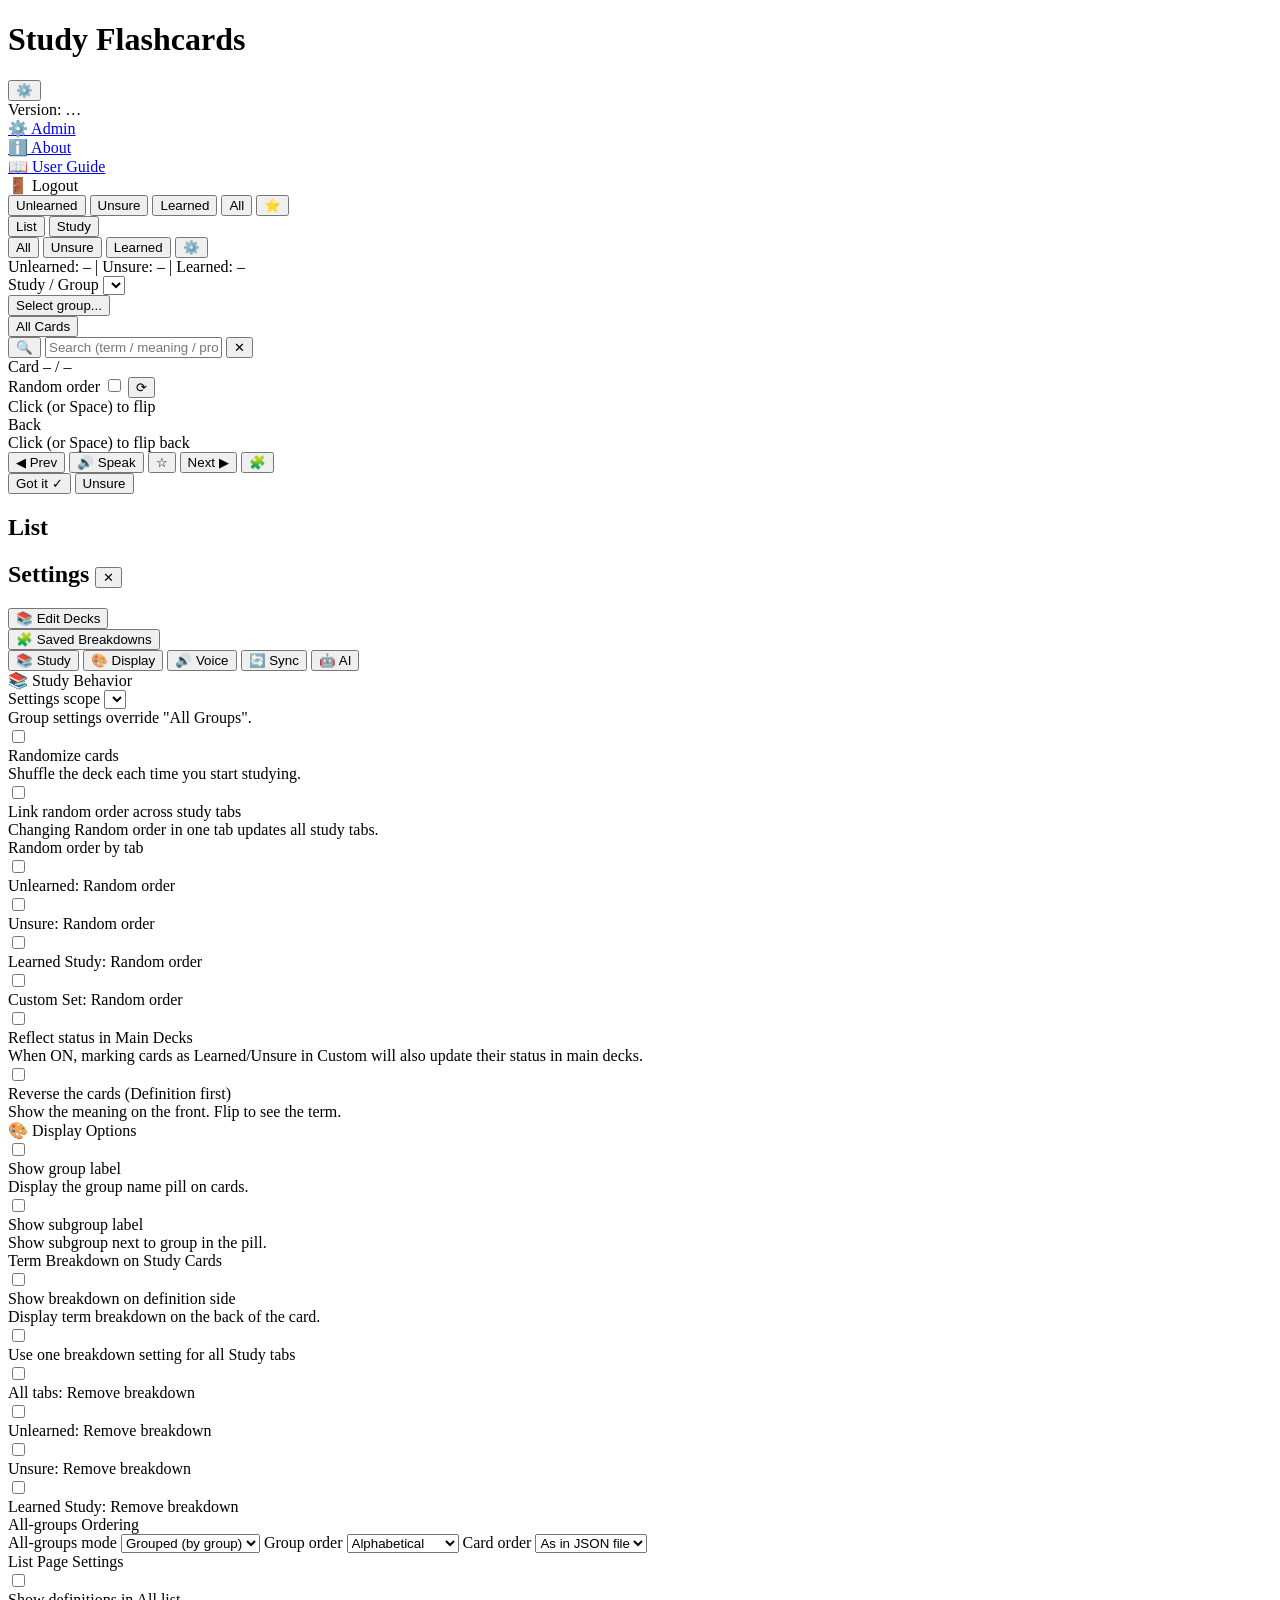
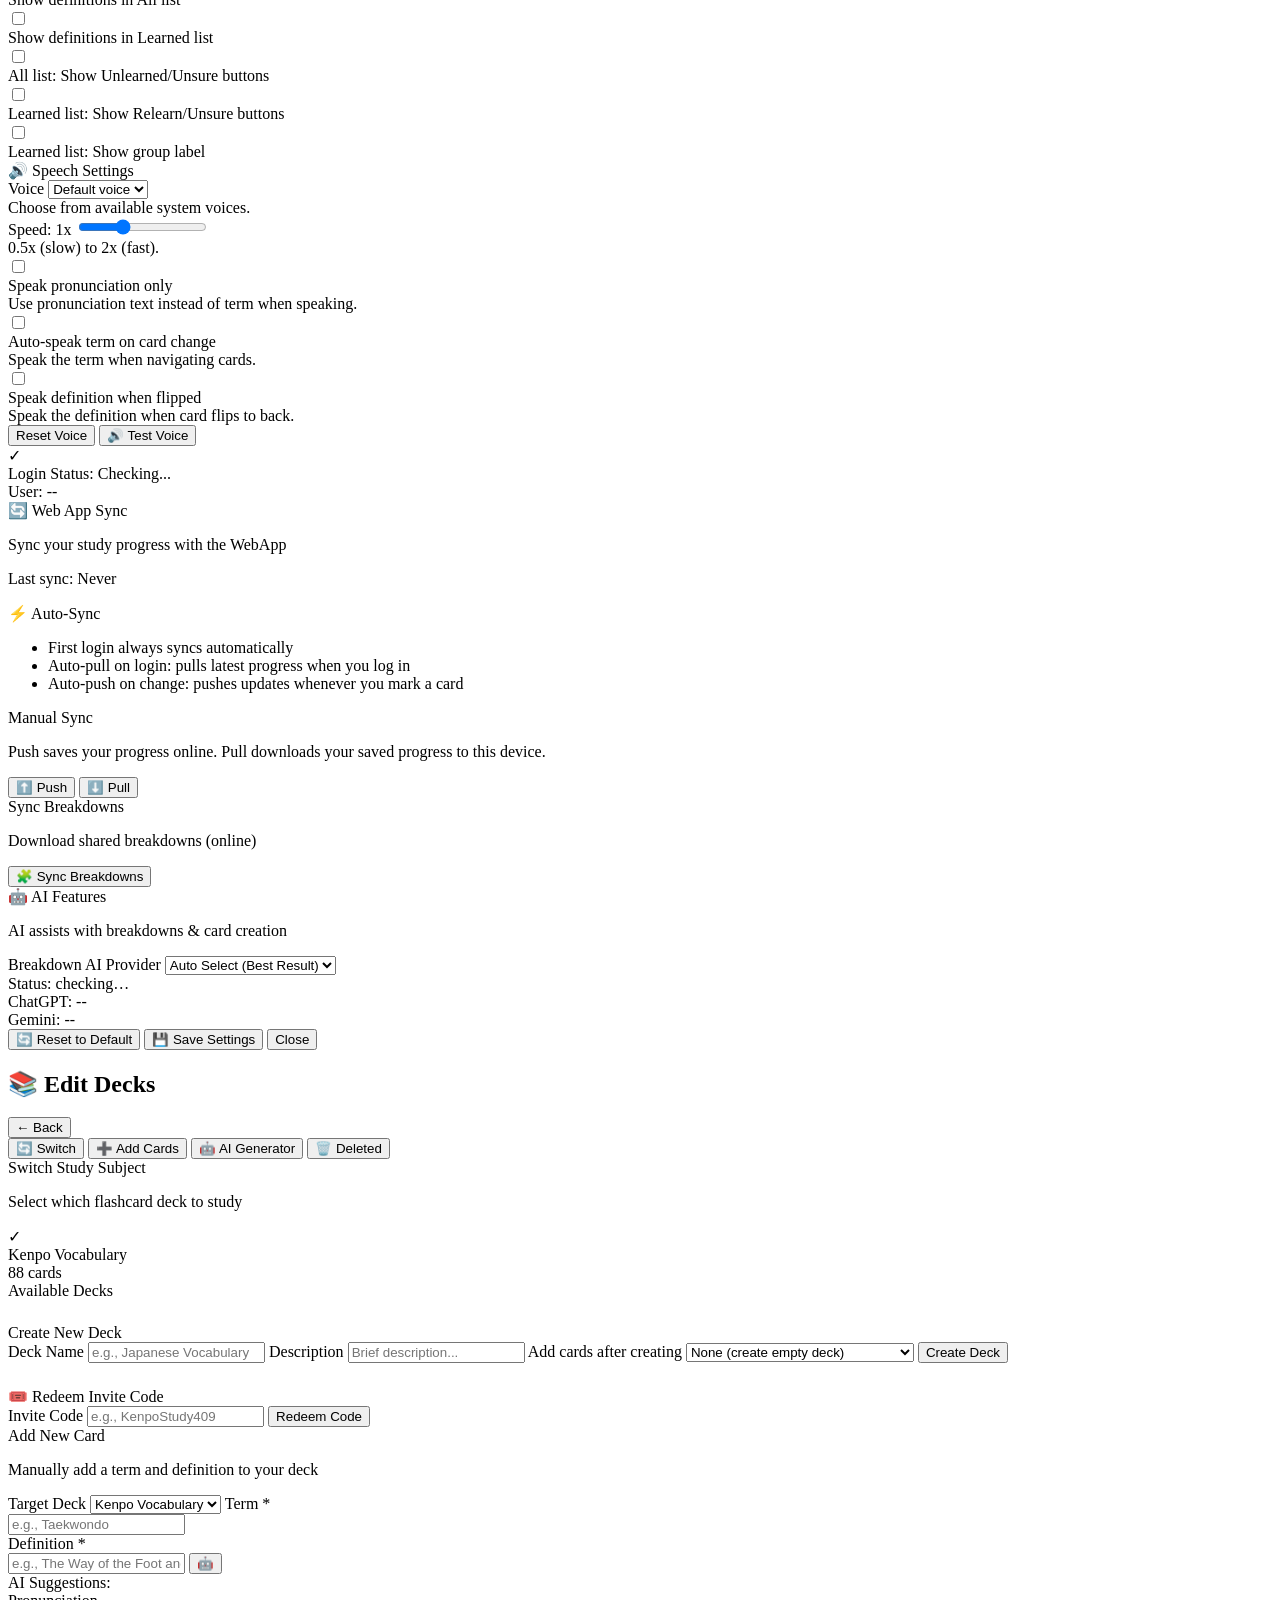
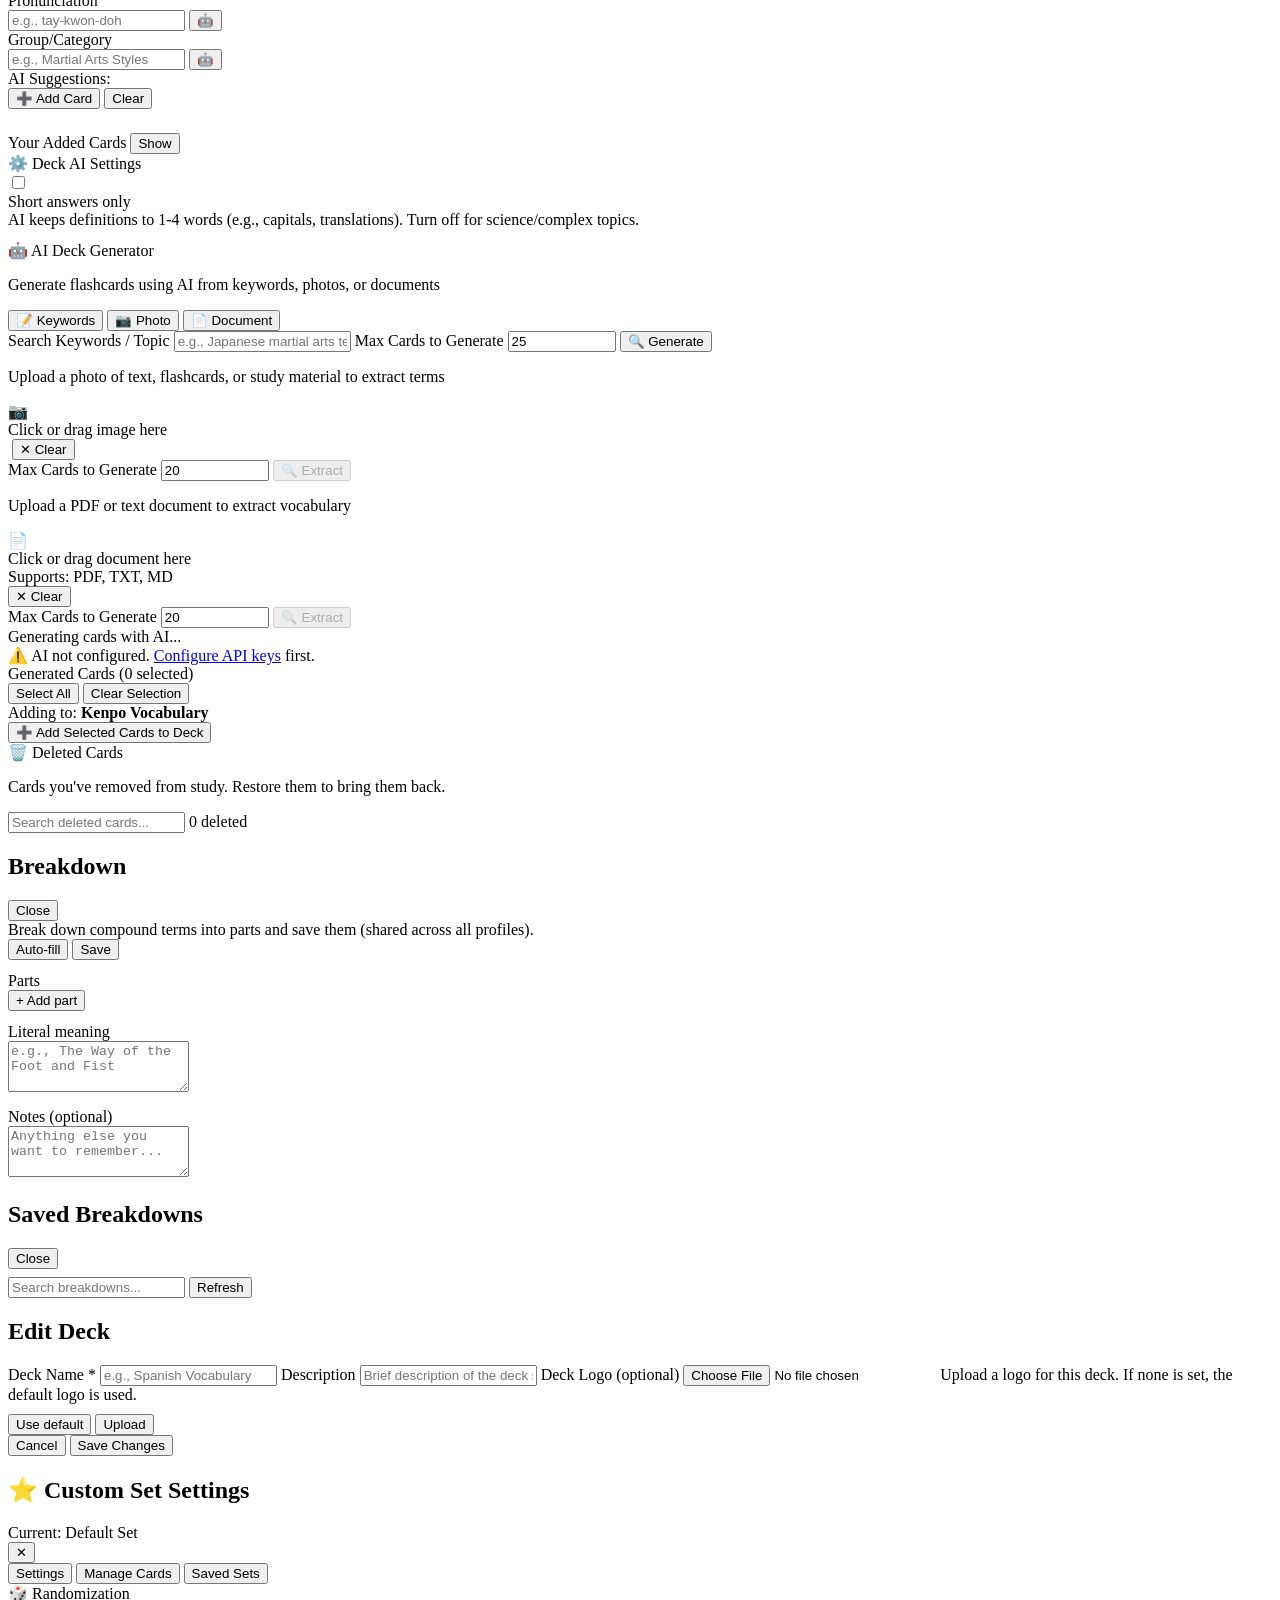
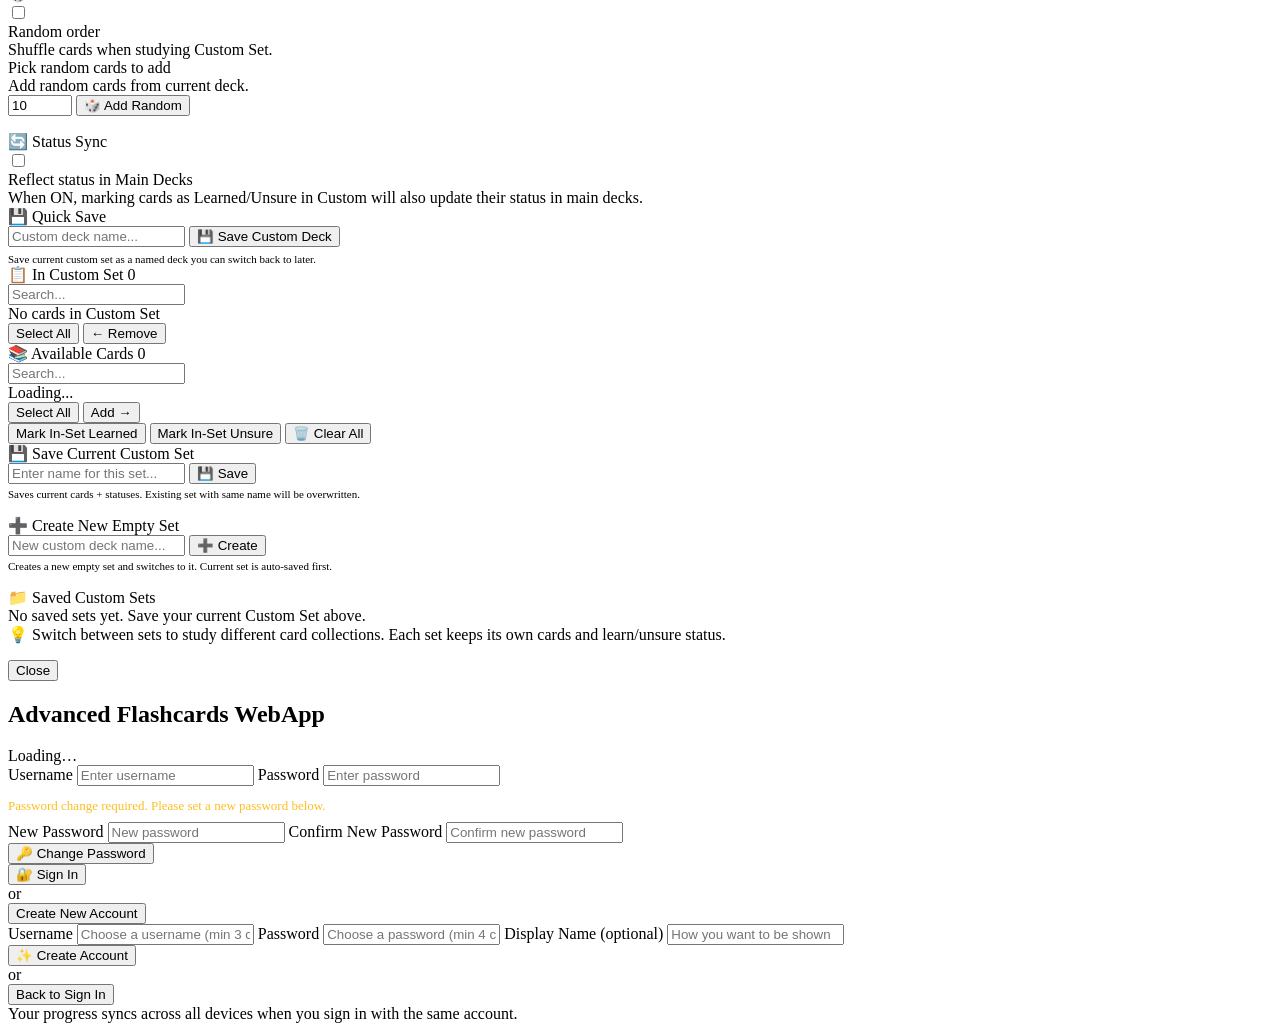
==== commit 7edff6f1: "Upgraded to WebServer-v8.5.3-v56 and Version-WebServerPackaged-v5.1.1 v19" ====
--- a/KenpoFlashcardsWebServer/static/index.html
+++ b/KenpoFlashcardsWebServer/static/index.html
@@ -19,6 +19,7 @@
           <img class="deckLogoImg" id="deckLogoImg" alt="Deck logo" />
         </div>
         <div class="mini userBtn" id="userLine" tabindex="0" role="button" aria-haspopup="true" aria-expanded="false"></div>
+        <button id="settingsBtn" class="secondary settingsBtnHeader" title="More settings">⚙️</button>
 <div class="userMenu hidden" id="userMenu" role="menu" aria-label="User menu">
   <div class="userMenuRow"><span class="mutedSmall" id="userMenuVersion">Version: …</span></div>
   <div class="userMenuDivider"></div>
@@ -53,39 +54,38 @@
         </div>
       </div>
 
-      <div class="counts" id="countsLine">Unlearned: – | Unsure: – | Learned: –</div>
-
-      <div class="controls">
-        <div class="leftControls">
-          <label class="field">
-            <span>Study / Group</span>
-            <select id="groupSelect" class="hiddenSelect" aria-hidden="true" tabindex="-1"></select>
-            <div class="groupDropdown" id="groupDropdown">
-              <button type="button" id="groupDropdownBtn" class="select" aria-haspopup="listbox" aria-expanded="false">Select group...</button>
-              <div id="groupDropdownMenu" class="dropdownMenu hidden" role="listbox" aria-label="Select group"></div>
-            </div>
-          </label>
-
-          <button id="allCardsBtn" class="secondary">All Cards</button>
-        </div>
-
-        <div class="rightControls">
-          <div class="searchWrapper">
-            <input id="searchBox" placeholder="Search (term / meaning / pron)" />
-            <button id="searchClearBtn" class="searchClearBtn hidden" title="Clear search" aria-label="Clear search">✕</button>
-          </div>
-          <button id="breakdownsBtn" class="secondary iconOnly" title="Breakdowns" aria-label="Breakdowns">🧩</button>
-          <button id="settingsBtn" class="secondary">⚙️ More</button>
-        </div>
-      </div>
-
-      <div class="status" id="status"></div>
+      <div class="countsControlsRow">
+        <div class="counts" id="countsLine">Unlearned: – | Unsure: – | Learned: –</div>
+        <div class="controls">
+          <div class="leftControls">
+            <label class="field">
+              <span>Study / Group</span>
+              <select id="groupSelect" class="hiddenSelect" aria-hidden="true" tabindex="-1"></select>
+              <div class="groupDropdown" id="groupDropdown">
+                <button type="button" id="groupDropdownBtn" class="select" aria-haspopup="listbox" aria-expanded="false">Select group...</button>
+                <div id="groupDropdownMenu" class="dropdownMenu hidden" role="listbox" aria-label="Select group"></div>
+              </div>
+            </label>
+
+            <button id="allCardsBtn" class="secondary">All Cards</button>
+
+            <div class="searchWrapper" id="searchWrapper">
+              <button id="searchIconBtn" class="secondary iconOnly searchToggleBtn" title="Search" aria-label="Search">🔍</button>
+              <input id="searchBox" class="searchInput" placeholder="Search (term / meaning / pron)" />
+              <button id="searchClearBtn" class="searchClearBtn hidden" title="Clear search" aria-label="Clear search">✕</button>
+            </div>
+          </div>
+        </div>
+      </div>
+
+      <div class="status" id="statusHeader"></div>
     </header>
 
     <main class="main">
       <!-- STUDY VIEW -->
       <section id="viewStudy" class="view">
         <div class="cardMeta">
+          <div id="statusStudy" class="statusInMeta"></div>
           <div id="cardPos">Card – / –</div>
           <div class="randomRow hidden" id="randomStudyWrap">
             <span class="randomText">Random order</span>
@@ -125,7 +125,7 @@
         </div>
 
         <div class="actionsRow">
-          <button id="gotItBtn" class="good">Got it ✓ (mark learned)</button>
+          <button id="gotItBtn" class="good">Got it ✓</button>
           <button id="unsureBtn" class="secondary">Unsure</button>
         </div>
       </section>
@@ -154,11 +154,16 @@
       <!-- SETTINGS VIEW -->
       <section id="viewSettings" class="view hidden">
         <div class="settingsPage">
-          <h2>Settings</h2>
+          <h2>Settings <button id="settingsCloseTopBtn" class="settingsCloseBtn" title="Close settings">✕</button></h2>
           
           <!-- Edit Decks Button -->
           <div class="settingsQuickAction">
             <button id="openEditDecksBtn" class="appBtn primary fullWidth">📚 Edit Decks</button>
+          </div>
+          
+          <!-- Saved Breakdowns Button -->
+          <div class="settingsQuickAction">
+            <button id="breakdownsBtn" class="appBtn secondary fullWidth">🧩 Saved Breakdowns</button>
           </div>
           
           <!-- Quick Nav Tabs -->
@@ -564,7 +569,17 @@
                   <span>Description</span>
                   <input id="newDeckDescription" placeholder="Brief description..." />
                 </label>
-                <button id="createDeckBtn" class="appBtn success">Create Deck</button>
+                
+                <label class="field">
+                  <span>Add cards after creating</span>
+                  <select id="newDeckAddMethod">
+                    <option value="none" selected>None (create empty deck)</option>
+                    <option value="keywords">Keywords (auto-generate up to 25)</option>
+                    <option value="photo">Photo (upload)</option>
+                    <option value="document">Document (upload)</option>
+                  </select>
+                </label>
+<button id="createDeckBtn" class="appBtn success">Create Deck</button>
               </div>
               
               <div class="settingsSectionTitle" style="margin-top: 24px;">🎟️ Redeem Invite Code</div>
@@ -650,6 +665,16 @@
 
           <!-- AI GENERATOR TAB -->
           <div class="editDecksSection" id="editDecksGenerateTab" data-section="generate">
+            <div class="settingsCard" style="margin-bottom:12px;">
+              <div class="settingsCardHeader">⚙️ Deck AI Settings</div>
+              <label class="settingRow">
+                <span class="switch small"><input type="checkbox" id="deckShortAnswers" onchange="toggleDeckShortAnswers()" /><span class="slider"></span></span>
+                <div class="settingText">
+                  <div class="settingTitle">Short answers only</div>
+                  <div class="settingDesc">AI keeps definitions to 1-4 words (e.g., capitals, translations). Turn off for science/complex topics.</div>
+                </div>
+              </label>
+            </div>
             <div class="settingsCard">
               <div class="settingsCardHeader">🤖 AI Deck Generator</div>
               <p class="settingDesc">Generate flashcards using AI from keywords, photos, or documents</p>
@@ -887,13 +912,13 @@
                 <div class="settingDesc">Shuffle cards when studying Custom Set.</div>
               </div>
             </label>
-            <div class="settingRow">
-              <div class="settingText" style="flex:1;">
-                <div class="settingTitle">Pick random cards to add</div>
-                <div class="settingDesc">Add random cards from current deck to this Custom Set.</div>
+            <div class="settingRow" style="flex-wrap:wrap;gap:8px;">
+              <div class="settingText" style="flex:1;min-width:160px;">
+                <div class="settingTitle" style="white-space:nowrap;">Pick random cards to add</div>
+                <div class="settingDesc">Add random cards from current deck.</div>
               </div>
               <div class="csRandomPickRow">
-                <input type="number" id="csRandomPickCount" min="1" max="999" value="10" class="csRandomInput" />
+                <input type="number" id="csRandomPickCount" min="1" max="9999" value="10" class="csRandomInput" />
                 <button class="appBtn secondary small" onclick="pickRandomCardsToCustom()">🎲 Add Random</button>
               </div>
             </div>
@@ -908,6 +933,15 @@
                 <div class="settingDesc">When ON, marking cards as Learned/Unsure in Custom will also update their status in main decks.</div>
               </div>
             </label>
+          </div>
+          
+          <div class="settingsCard">
+            <div class="settingsCardHeader">💾 Quick Save</div>
+            <div class="csSaveRow">
+              <input type="text" id="csQuickSaveName" placeholder="Custom deck name..." class="csSaveInput" />
+              <button class="appBtn primary small" onclick="quickSaveCustomSet()">💾 Save Custom Deck</button>
+            </div>
+            <div class="settingDesc" style="margin-top:6px;font-size:11px;">Save current custom set as a named deck you can switch back to later.</div>
           </div>
         </div>
         
@@ -966,6 +1000,16 @@
               <input type="text" id="csSaveSetName" placeholder="Enter name for this set..." class="csSaveInput" />
               <button class="appBtn primary" onclick="saveCurrentCustomSet()">💾 Save</button>
             </div>
+            <div class="settingDesc" style="margin-top:4px;font-size:11px;">Saves current cards + statuses. Existing set with same name will be overwritten.</div>
+          </div>
+          
+          <div class="settingsCard" style="margin-bottom:16px;">
+            <div class="settingsCardHeader">➕ Create New Empty Set</div>
+            <div class="csSaveRow">
+              <input type="text" id="csNewEmptyName" placeholder="New custom deck name..." class="csSaveInput" />
+              <button class="appBtn secondary" onclick="createNewEmptySet()">➕ Create</button>
+            </div>
+            <div class="settingDesc" style="margin-top:4px;font-size:11px;">Creates a new empty set and switches to it. Current set is auto-saved first.</div>
           </div>
           
           <div class="settingsCard">
@@ -976,7 +1020,7 @@
           </div>
           
           <div class="csSetInfo">
-            <div class="csInfoText">💡 Each saved set has its own cards and settings. Switch between sets to study different card collections.</div>
+            <div class="csInfoText">💡 Switch between sets to study different card collections. Each set keeps its own cards and learn/unsure status.</div>
           </div>
         </div>
       </div>
@@ -995,6 +1039,7 @@
 
       <!-- Login Form -->
       <div id="loginBox" class="hidden">
+        <div class="loginVersionCorner" id="loginVersionCorner"></div>
         <div class="modalForm">
           <label class="field">
             <span>Username</span>
@@ -1004,6 +1049,21 @@
             <span>Password</span>
             <input id="loginPassword" type="password" autocomplete="current-password" placeholder="Enter password" />
           </label>
+          <div id="loginResetBox" class="hidden" style="margin-top:12px;">
+            <div class="modalDivider"></div>
+            <div style="color:#fbbf24;font-size:13px;margin-bottom:8px;">Password change required. Please set a new password below.</div>
+<label class="field">
+              <span>New Password</span>
+              <input id="loginNewPassword" type="password" autocomplete="new-password" placeholder="New password" />
+            </label>
+            <label class="field">
+              <span>Confirm New Password</span>
+              <input id="loginNewPassword2" type="password" autocomplete="new-password" placeholder="Confirm new password" />
+            </label>
+            <div class="modalBtns">
+              <button class="appBtn primary fullWidth" id="btnLoginResetPw">🔑 Change Password</button>
+            </div>
+          </div>
         </div>
         <div class="modalBtns">
           <button class="appBtn success fullWidth" id="btnLogin">🔐 Sign In</button>
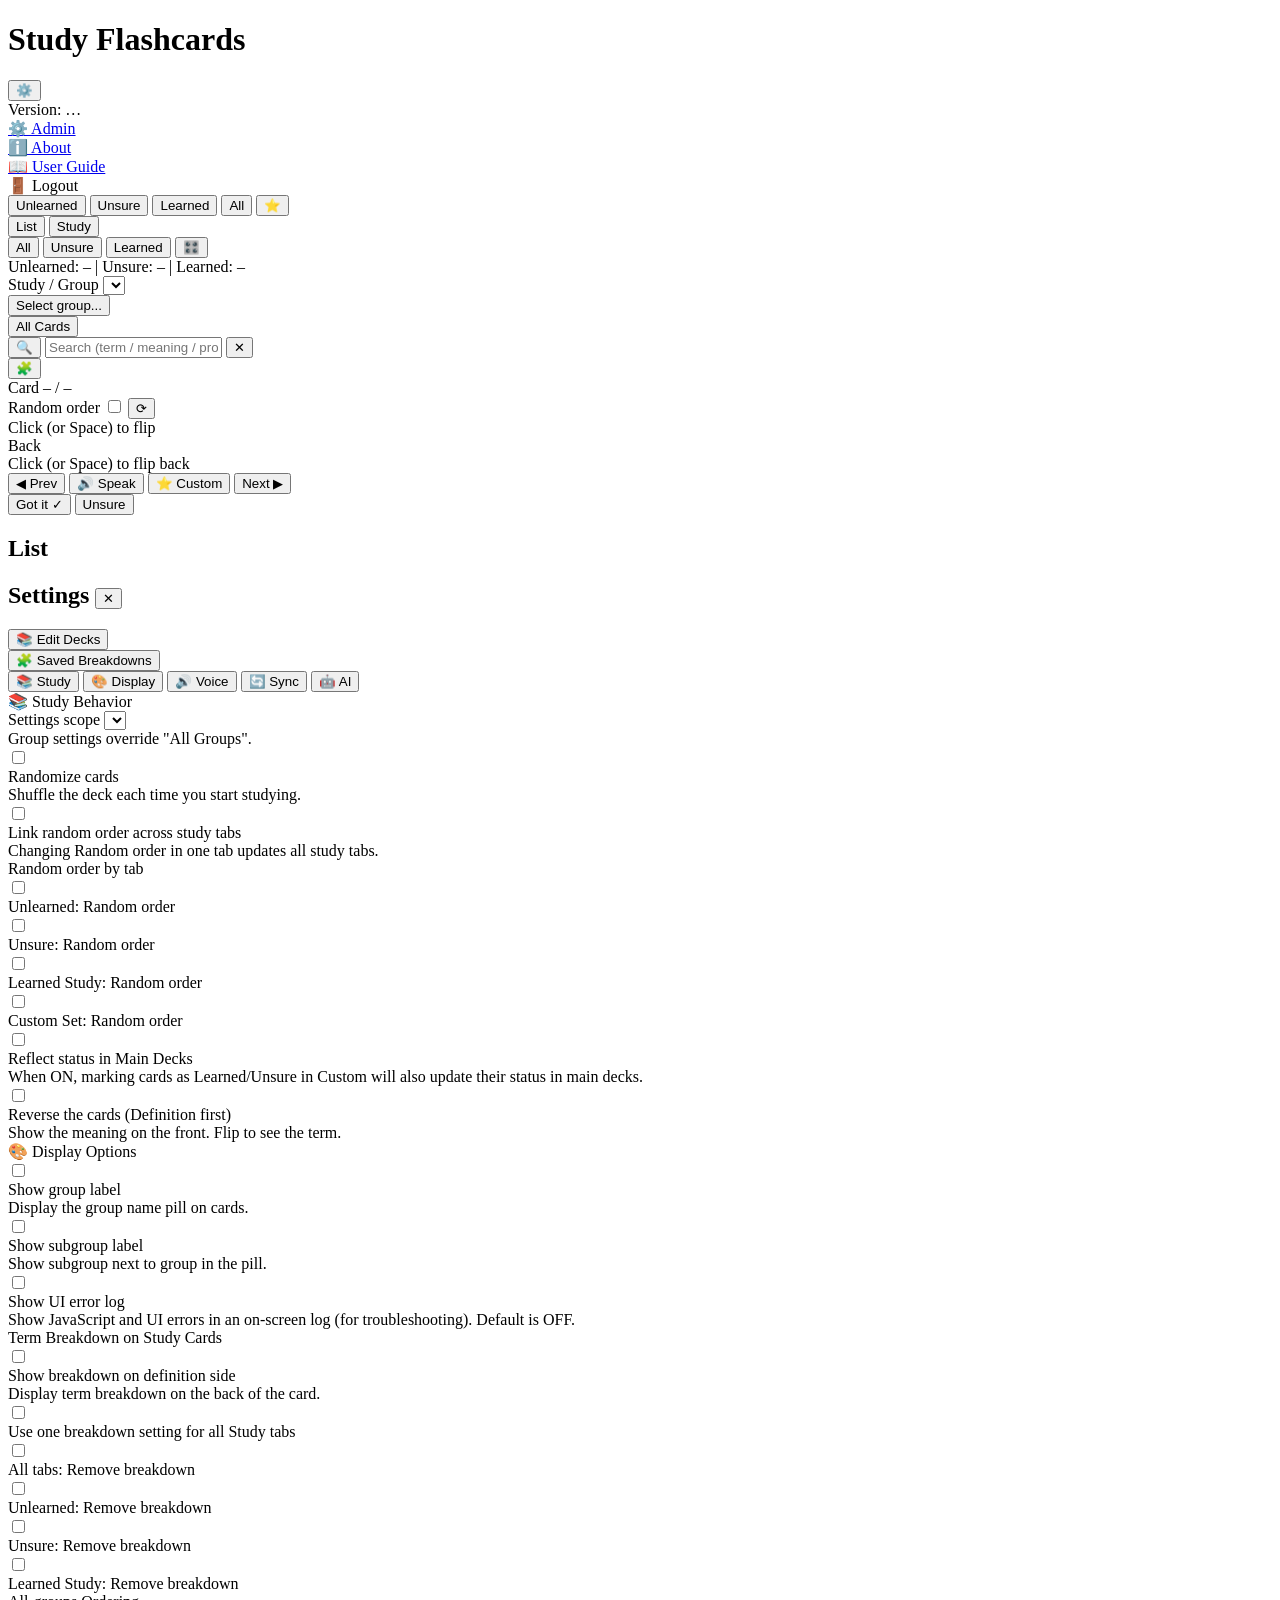
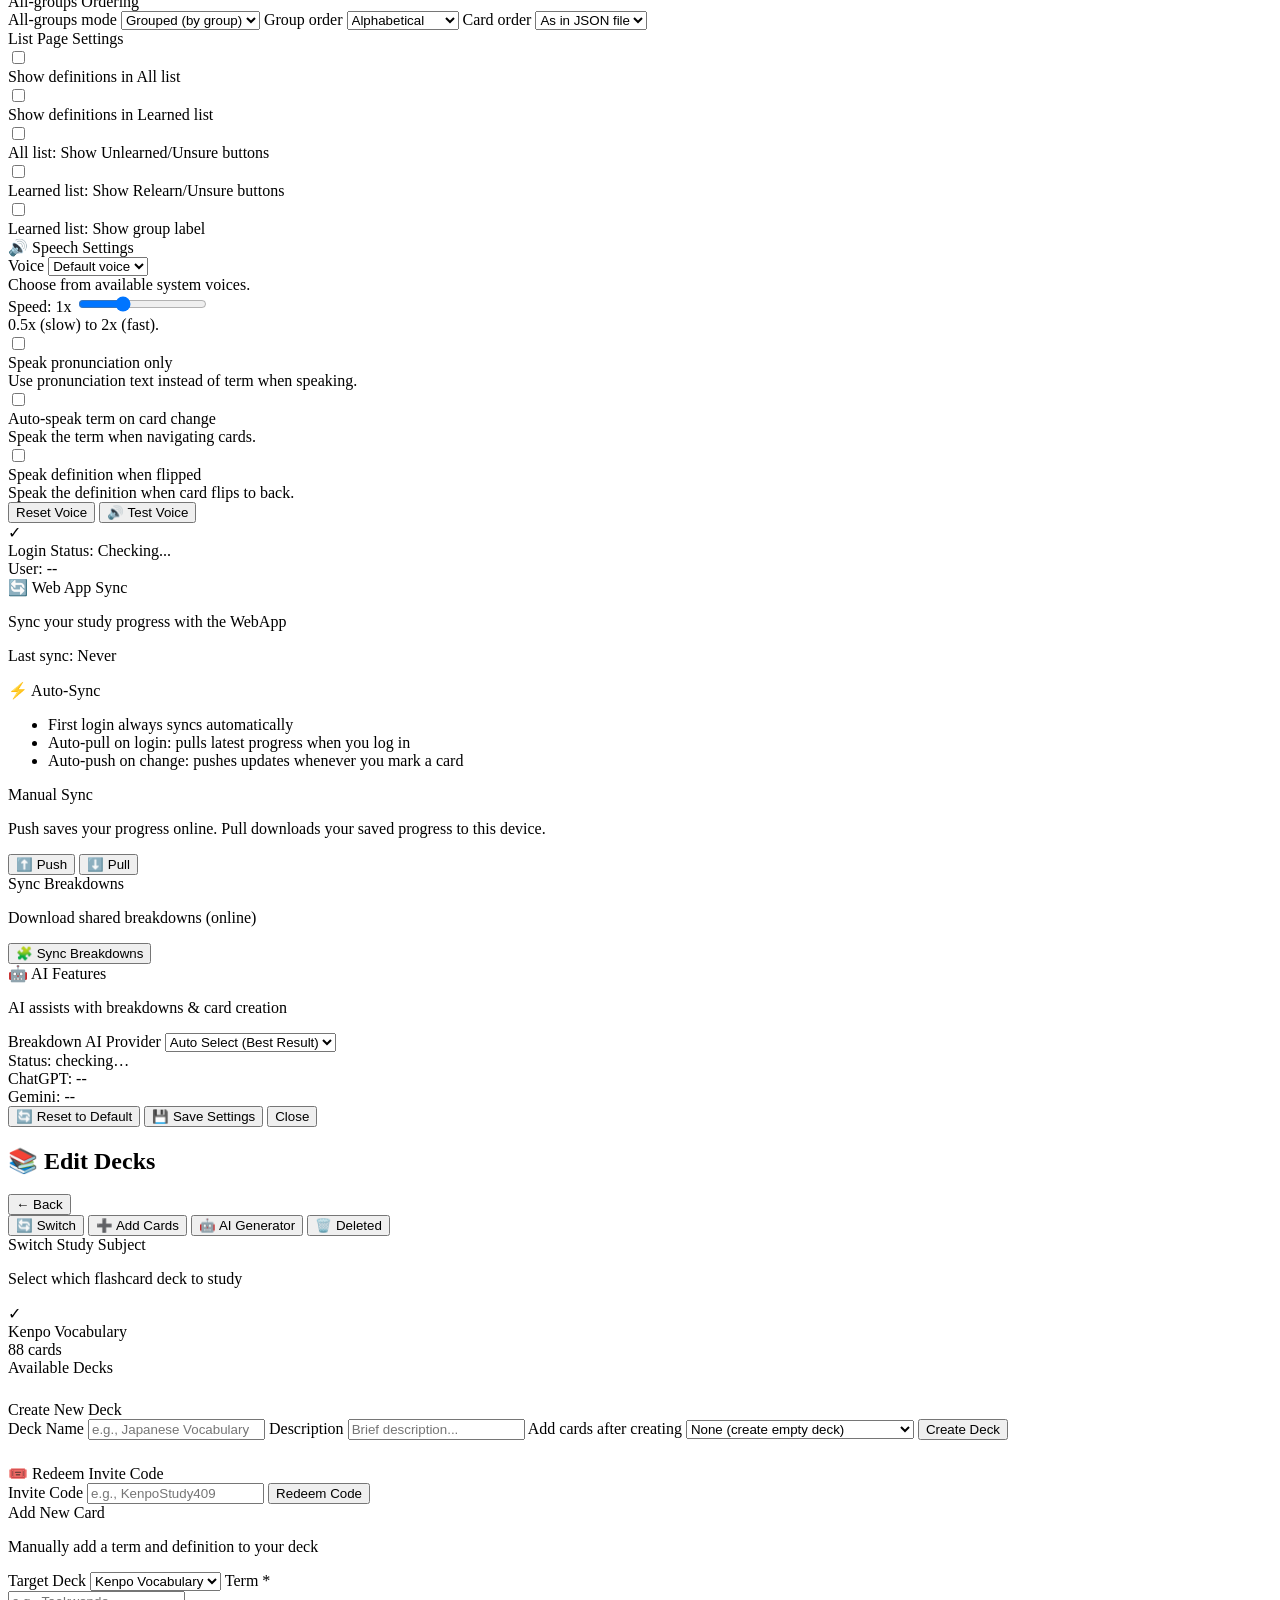
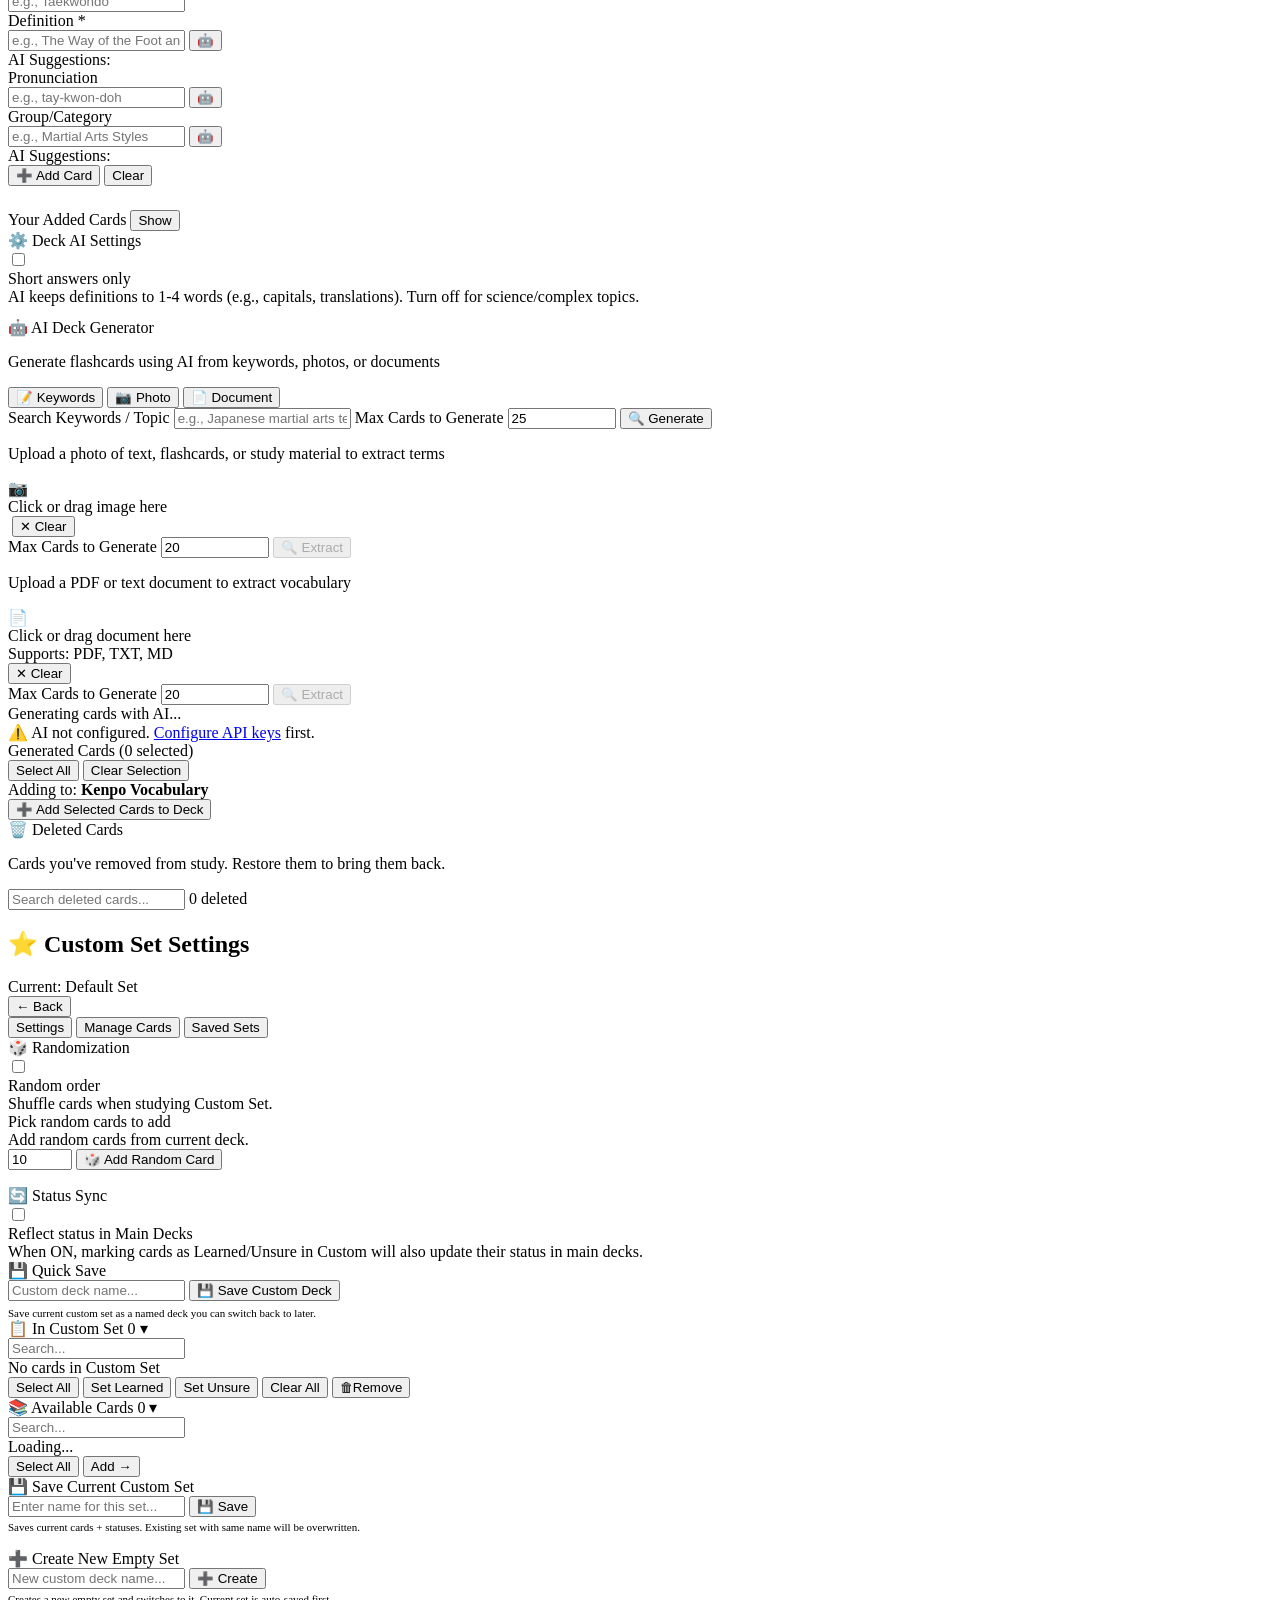
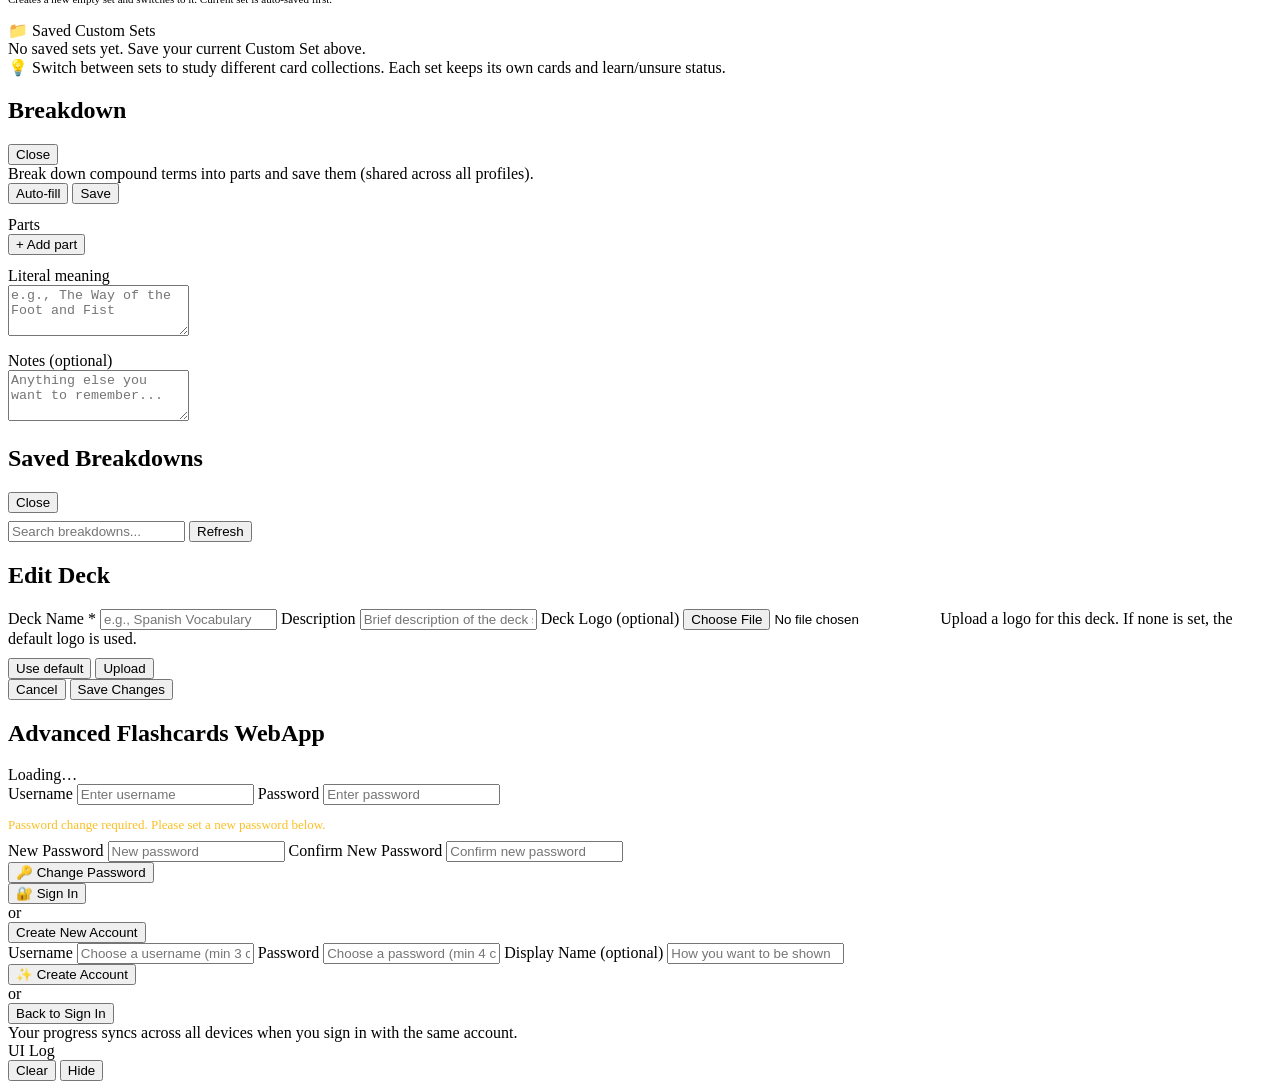
==== commit 19c12243: "Updates completed to KenpoFlashcardsWebServer-v8.6.0 and KenpoFlashcardsProject-v6.0.0 v40 first syn" ====
--- a/KenpoFlashcardsWebServer/static/index.html
+++ b/KenpoFlashcardsWebServer/static/index.html
@@ -50,7 +50,7 @@
           <button class="tab tiny active" id="customViewAllBtn" title="All Custom">All</button>
           <button class="tab tiny" id="customViewUnsureBtn" title="Unsure in Custom">Unsure</button>
           <button class="tab tiny" id="customViewLearnedBtn" title="Learned in Custom">Learned</button>
-          <button class="tab tiny" id="customSetSettingsBtn" title="Custom Set Settings">⚙️</button>
+          <button class="tab tiny" id="customSetSettingsBtn" title="Custom Set Settings">🎛️</button>
         </div>
       </div>
 
@@ -74,6 +74,9 @@
               <input id="searchBox" class="searchInput" placeholder="Search (term / meaning / pron)" />
               <button id="searchClearBtn" class="searchClearBtn hidden" title="Clear search" aria-label="Clear search">✕</button>
             </div>
+
+		          <!-- Card breakdown button (moved next to search icon for mobile/portrait usability) -->
+		          <button id="breakdownBtn" class="secondary iconOnly breakdownIndicator" title="No breakdown data" aria-label="Breakdown" data-indicator="true">🧩</button>
           </div>
         </div>
       </div>
@@ -83,7 +86,7 @@
 
     <main class="main">
       <!-- STUDY VIEW -->
-      <section id="viewStudy" class="view">
+		      <section id="viewStudy" class="view">
         <div class="cardMeta">
           <div id="statusStudy" class="statusInMeta"></div>
           <div id="cardPos">Card – / –</div>
@@ -116,12 +119,11 @@
           </div>
         </div>
 
-        <div class="actionsRow">
+		        <div class="actionsRow" id="studyNavRow">
           <button id="prevBtn" class="secondary">◀ Prev</button>
           <button id="speakBtn" class="good">🔊 Speak</button>
-          <button id="starStudyBtn" class="secondary starBtn" title="Add to Custom Set">☆</button>
+		          <button id="starStudyBtn" class="secondary starBtn" title="Add to Custom Set">⭐ Custom</button>
           <button id="nextBtn" class="secondary">Next ▶</button>
-          <button id="breakdownBtn" class="secondary iconOnly breakdownIndicator" title="No breakdown data" aria-label="Breakdown" data-indicator="true">🧩</button>
         </div>
 
         <div class="actionsRow">
@@ -271,6 +273,15 @@
                 </div>
               </label>
 
+              <label class="settingRow">
+                <span class="switch small"><input type="checkbox" id="setShowUiErrorLog" /><span class="slider"></span></span>
+                <div class="settingText">
+                  <div class="settingTitle">Show UI error log</div>
+                  <div class="settingDesc">Show JavaScript and UI errors in an on-screen log (for troubleshooting). Default is OFF.</div>
+                </div>
+              </label>
+
+
               <div class="settingsSectionTitle">Term Breakdown on Study Cards</div>
 
               <label class="settingRow">
@@ -794,6 +805,153 @@
           </div>
         </div>
       </section>
+
+      <!-- Custom Set Settings (Full-Page View) -->
+      <section id="customSetView" class="view hidden" style="overflow-y:auto;">
+    <div class="csPage">
+      <div class="csPageHeader">
+        <h2>⭐ Custom Set Settings</h2>
+        <div class="csCurrentSetName" id="csCurrentSetDisplay">Current: Default Set</div>
+        <button class="appBtn secondary csBackBtn" onclick="closeCustomSetModal()">← Back</button>
+      </div>
+      
+      <div class="customSetTabs">
+        <button class="csTab active" data-cstab="settings">Settings</button>
+        <button class="csTab" data-cstab="manage">Manage Cards</button>
+        <button class="csTab" data-cstab="saved">Saved Sets</button>
+      </div>
+      
+      <div class="csTabBody">
+        <!-- Settings Tab -->
+        <div class="csTabContent active" id="csTab-settings">
+          <div class="settingsCard" style="margin-bottom:16px;">
+            <div class="settingsCardHeader">🎲 Randomization</div>
+            <label class="settingRow">
+              <span class="switch small"><input type="checkbox" id="csRandomOrder" /><span class="slider"></span></span>
+              <div class="settingText">
+                <div class="settingTitle">Random order</div>
+                <div class="settingDesc">Shuffle cards when studying Custom Set.</div>
+              </div>
+            </label>
+            <div class="settingRow" style="flex-wrap:wrap;gap:8px;">
+              <div class="settingText" style="flex:1;min-width:160px;">
+                <div class="settingTitle" style="white-space:nowrap;">Pick random cards to add</div>
+                <div class="settingDesc">Add random cards from current deck.</div>
+              </div>
+              <div class="csRandomPickRow">
+                <input type="number" id="csRandomPickCount" min="1" max="9999" value="10" class="csRandomInput" />
+                <button class="appBtn secondary small" onclick="pickRandomCardsToCustom()">🎲 Add Random Card</button>
+              </div>
+            </div>
+          </div>
+          
+          <div class="settingsCard">
+            <div class="settingsCardHeader">🔄 Status Sync</div>
+            <label class="settingRow">
+              <span class="switch small"><input type="checkbox" id="csReflectStatus" /><span class="slider"></span></span>
+              <div class="settingText">
+                <div class="settingTitle">Reflect status in Main Decks</div>
+                <div class="settingDesc">When ON, marking cards as Learned/Unsure in Custom will also update their status in main decks.</div>
+              </div>
+            </label>
+          </div>
+          
+          <div class="settingsCard">
+            <div class="settingsCardHeader">💾 Quick Save</div>
+            <div class="csSaveRow">
+              <input type="text" id="csQuickSaveName" placeholder="Custom deck name..." class="csSaveInput" />
+              <button class="appBtn primary small" onclick="quickSaveCustomSet()">💾 Save Custom Deck</button>
+            </div>
+            <div class="settingDesc" style="margin-top:6px;font-size:11px;">Save current custom set as a named deck you can switch back to later.</div>
+          </div>
+        </div>
+        
+        <!-- Manage Cards Tab -->
+        <div class="csTabContent hidden" id="csTab-manage">
+          <div class="csManageSplit">
+            <!-- In Custom Set -->
+            <div class="csManagePane" data-pane="inset">
+              <div class="csPaneHeader csPaneHeaderToggle" onclick="toggleCsPane('inset')" role="button" tabindex="0">
+                <span class="csPaneTitle">📋 In Custom Set</span>
+                <span class="csPaneCount" id="csInSetCount">0</span>
+                <span class="csPaneChevron">▾</span>
+              </div>
+              <div class="csPaneBody">
+                <div class="csPaneSearch">
+                  <input type="text" id="csInSetSearch" placeholder="Search..." class="csSearchInput" oninput="filterCustomSetList('inSet')" />
+                </div>
+                <div class="csCardList" id="csInSetList">
+                  <div class="csEmptyState">No cards in Custom Set</div>
+                </div>
+                <div class="csPaneActions csPaneActionsInSet">
+                  <button class="appBtn secondary small csBtnSelectAll" onclick="selectAllInSet()">Select All</button>
+                  <button class="appBtn secondary small csBtnLearned" onclick="bulkMarkLearned()">Set Learned</button>
+                  <button class="appBtn secondary small csBtnUnsure" onclick="bulkMarkUnsure()">Set Unsure</button>
+                  <button class="appBtn danger small csBtnClearAll" onclick="clearCustomSet()">Clear All</button>
+                  <button class="appBtn danger small csBtnRemove" onclick="removeSelectedFromSet()"><span class="btnIcon">🗑</span><span class="btnLabel">Remove</span></button>
+                </div>
+              </div>
+            </div>
+
+            <!-- Available Cards -->
+            <div class="csManagePane" data-pane="available">
+              <div class="csPaneHeader csPaneHeaderToggle" onclick="toggleCsPane('available')" role="button" tabindex="0">
+                <span class="csPaneTitle">📚 Available Cards</span>
+                <span class="csPaneCount" id="csAvailableCount">0</span>
+                <span class="csPaneChevron">▾</span>
+              </div>
+              <div class="csPaneBody">
+                <div class="csPaneSearch">
+                  <input type="text" id="csAvailableSearch" placeholder="Search..." class="csSearchInput" oninput="filterCustomSetList('available')" />
+                </div>
+                <div class="csCardList" id="csAvailableList">
+                  <div class="csEmptyState">Loading...</div>
+                </div>
+                <div class="csPaneActions">
+                  <button class="appBtn secondary small" onclick="selectAllAvailable()">Select All</button>
+                  <button class="appBtn primary small pushRight" onclick="addSelectedToSet()">Add →</button>
+                </div>
+              </div>
+            </div>
+          </div>
+        </div>
+        
+        <!-- Saved Sets Tab -->
+        <div class="csTabContent hidden" id="csTab-saved">
+          <div class="settingsCard" style="margin-bottom:16px;">
+            <div class="settingsCardHeader">💾 Save Current Custom Set</div>
+            <div class="csSaveRow">
+              <input type="text" id="csSaveSetName" placeholder="Enter name for this set..." class="csSaveInput" />
+              <button class="appBtn primary" onclick="saveCurrentCustomSet()">💾 Save</button>
+            </div>
+            <div class="settingDesc" style="margin-top:4px;font-size:11px;">Saves current cards + statuses. Existing set with same name will be overwritten.</div>
+          </div>
+          
+          <div class="settingsCard" style="margin-bottom:16px;">
+            <div class="settingsCardHeader">➕ Create New Empty Set</div>
+            <div class="csSaveRow">
+              <input type="text" id="csNewEmptyName" placeholder="New custom deck name..." class="csSaveInput" />
+              <button class="appBtn secondary" onclick="createNewEmptySet()">➕ Create</button>
+            </div>
+            <div class="settingDesc" style="margin-top:4px;font-size:11px;">Creates a new empty set and switches to it. Current set is auto-saved first.</div>
+          </div>
+          
+          <div class="settingsCard">
+            <div class="settingsCardHeader">📁 Saved Custom Sets</div>
+            <div id="csSavedSetsList" class="csSavedList">
+              <div class="csEmptyState">No saved sets yet. Save your current Custom Set above.</div>
+            </div>
+          </div>
+          
+          <div class="csSetInfo">
+            <div class="csInfoText">💡 Switch between sets to study different card collections. Each set keeps its own cards and learn/unsure status.</div>
+          </div>
+        </div>
+      </div>
+      
+    </div>
+  </section>
+
     </main>
   </div>
 
@@ -884,153 +1042,6 @@
       </div>
     </div>
   </div>
-
-  <!-- Custom Set Settings Modal -->
-  <div class="modalOverlay hidden" id="customSetModal">
-    <div class="modalCard csModalFixed">
-      <div class="modalHeaderRow">
-        <h2 class="modalTitle">⭐ Custom Set Settings</h2>
-        <div class="csCurrentSetName" id="csCurrentSetDisplay">Current: Default Set</div>
-        <button class="closeBtn" onclick="closeCustomSetModal()">✕</button>
-      </div>
-      
-      <div class="customSetTabs">
-        <button class="csTab active" data-cstab="settings">Settings</button>
-        <button class="csTab" data-cstab="manage">Manage Cards</button>
-        <button class="csTab" data-cstab="saved">Saved Sets</button>
-      </div>
-      
-      <div class="csTabBody">
-        <!-- Settings Tab -->
-        <div class="csTabContent active" id="csTab-settings">
-          <div class="settingsCard" style="margin-bottom:16px;">
-            <div class="settingsCardHeader">🎲 Randomization</div>
-            <label class="settingRow">
-              <span class="switch small"><input type="checkbox" id="csRandomOrder" /><span class="slider"></span></span>
-              <div class="settingText">
-                <div class="settingTitle">Random order</div>
-                <div class="settingDesc">Shuffle cards when studying Custom Set.</div>
-              </div>
-            </label>
-            <div class="settingRow" style="flex-wrap:wrap;gap:8px;">
-              <div class="settingText" style="flex:1;min-width:160px;">
-                <div class="settingTitle" style="white-space:nowrap;">Pick random cards to add</div>
-                <div class="settingDesc">Add random cards from current deck.</div>
-              </div>
-              <div class="csRandomPickRow">
-                <input type="number" id="csRandomPickCount" min="1" max="9999" value="10" class="csRandomInput" />
-                <button class="appBtn secondary small" onclick="pickRandomCardsToCustom()">🎲 Add Random</button>
-              </div>
-            </div>
-          </div>
-          
-          <div class="settingsCard">
-            <div class="settingsCardHeader">🔄 Status Sync</div>
-            <label class="settingRow">
-              <span class="switch small"><input type="checkbox" id="csReflectStatus" /><span class="slider"></span></span>
-              <div class="settingText">
-                <div class="settingTitle">Reflect status in Main Decks</div>
-                <div class="settingDesc">When ON, marking cards as Learned/Unsure in Custom will also update their status in main decks.</div>
-              </div>
-            </label>
-          </div>
-          
-          <div class="settingsCard">
-            <div class="settingsCardHeader">💾 Quick Save</div>
-            <div class="csSaveRow">
-              <input type="text" id="csQuickSaveName" placeholder="Custom deck name..." class="csSaveInput" />
-              <button class="appBtn primary small" onclick="quickSaveCustomSet()">💾 Save Custom Deck</button>
-            </div>
-            <div class="settingDesc" style="margin-top:6px;font-size:11px;">Save current custom set as a named deck you can switch back to later.</div>
-          </div>
-        </div>
-        
-        <!-- Manage Cards Tab -->
-        <div class="csTabContent hidden" id="csTab-manage">
-          <div class="csManageSplit">
-            <!-- Left: Cards in Custom Set -->
-            <div class="csManagePane">
-              <div class="csPaneHeader">
-                <span class="csPaneTitle">📋 In Custom Set</span>
-                <span class="csPaneCount" id="csInSetCount">0</span>
-              </div>
-              <div class="csPaneSearch">
-                <input type="text" id="csInSetSearch" placeholder="Search..." class="csSearchInput" oninput="filterCustomSetList('inSet')" />
-              </div>
-              <div class="csCardList" id="csInSetList">
-                <div class="csEmptyState">No cards in Custom Set</div>
-              </div>
-              <div class="csPaneActions">
-                <button class="appBtn secondary small" onclick="selectAllInSet()">Select All</button>
-                <button class="appBtn danger small" onclick="removeSelectedFromSet()">← Remove</button>
-              </div>
-            </div>
-            
-            <!-- Right: Available Cards -->
-            <div class="csManagePane">
-              <div class="csPaneHeader">
-                <span class="csPaneTitle">📚 Available Cards</span>
-                <span class="csPaneCount" id="csAvailableCount">0</span>
-              </div>
-              <div class="csPaneSearch">
-                <input type="text" id="csAvailableSearch" placeholder="Search..." class="csSearchInput" oninput="filterCustomSetList('available')" />
-              </div>
-              <div class="csCardList" id="csAvailableList">
-                <div class="csEmptyState">Loading...</div>
-              </div>
-              <div class="csPaneActions">
-                <button class="appBtn secondary small" onclick="selectAllAvailable()">Select All</button>
-                <button class="appBtn primary small" onclick="addSelectedToSet()">Add →</button>
-              </div>
-            </div>
-          </div>
-          
-          <div class="csBulkBar">
-            <button class="appBtn secondary small" onclick="bulkMarkLearned()">Mark In-Set Learned</button>
-            <button class="appBtn secondary small" onclick="bulkMarkUnsure()">Mark In-Set Unsure</button>
-            <button class="appBtn danger small" onclick="clearCustomSet()">🗑️ Clear All</button>
-          </div>
-        </div>
-        
-        <!-- Saved Sets Tab -->
-        <div class="csTabContent hidden" id="csTab-saved">
-          <div class="settingsCard" style="margin-bottom:16px;">
-            <div class="settingsCardHeader">💾 Save Current Custom Set</div>
-            <div class="csSaveRow">
-              <input type="text" id="csSaveSetName" placeholder="Enter name for this set..." class="csSaveInput" />
-              <button class="appBtn primary" onclick="saveCurrentCustomSet()">💾 Save</button>
-            </div>
-            <div class="settingDesc" style="margin-top:4px;font-size:11px;">Saves current cards + statuses. Existing set with same name will be overwritten.</div>
-          </div>
-          
-          <div class="settingsCard" style="margin-bottom:16px;">
-            <div class="settingsCardHeader">➕ Create New Empty Set</div>
-            <div class="csSaveRow">
-              <input type="text" id="csNewEmptyName" placeholder="New custom deck name..." class="csSaveInput" />
-              <button class="appBtn secondary" onclick="createNewEmptySet()">➕ Create</button>
-            </div>
-            <div class="settingDesc" style="margin-top:4px;font-size:11px;">Creates a new empty set and switches to it. Current set is auto-saved first.</div>
-          </div>
-          
-          <div class="settingsCard">
-            <div class="settingsCardHeader">📁 Saved Custom Sets</div>
-            <div id="csSavedSetsList" class="csSavedList">
-              <div class="csEmptyState">No saved sets yet. Save your current Custom Set above.</div>
-            </div>
-          </div>
-          
-          <div class="csSetInfo">
-            <div class="csInfoText">💡 Switch between sets to study different card collections. Each set keeps its own cards and learn/unsure status.</div>
-          </div>
-        </div>
-      </div>
-      
-      <div class="modalBtns" style="margin-top:16px;">
-        <button class="appBtn secondary" onclick="closeCustomSetModal()">Close</button>
-      </div>
-    </div>
-  </div>
-
   <!-- Auth modal (Login/Register) -->
   <div class="modalOverlay hidden" id="authOverlay">
     <div class="modalCard">
@@ -1110,5 +1121,21 @@
 
   <script src="/app.js" defer></script>
 
+
+  <!-- UI Error Log Panel (hidden by default) -->
+  <div id="uiLogPanel" class="uiLogPanel hidden" aria-live="polite">
+    <div class="uiLogHeader">
+      <div class="uiLogTitle">UI Log</div>
+      <div class="uiLogActions">
+        <button class="appBtn secondary small" onclick="clearUiLog()">Clear</button>
+        <button class="appBtn secondary small" onclick="toggleUiLog(false)">Hide</button>
+      </div>
+    </div>
+    <div id="uiLogBody" class="uiLogBody"></div>
+  </div>
+
 </body>
 </html>
+
+              </div>
+
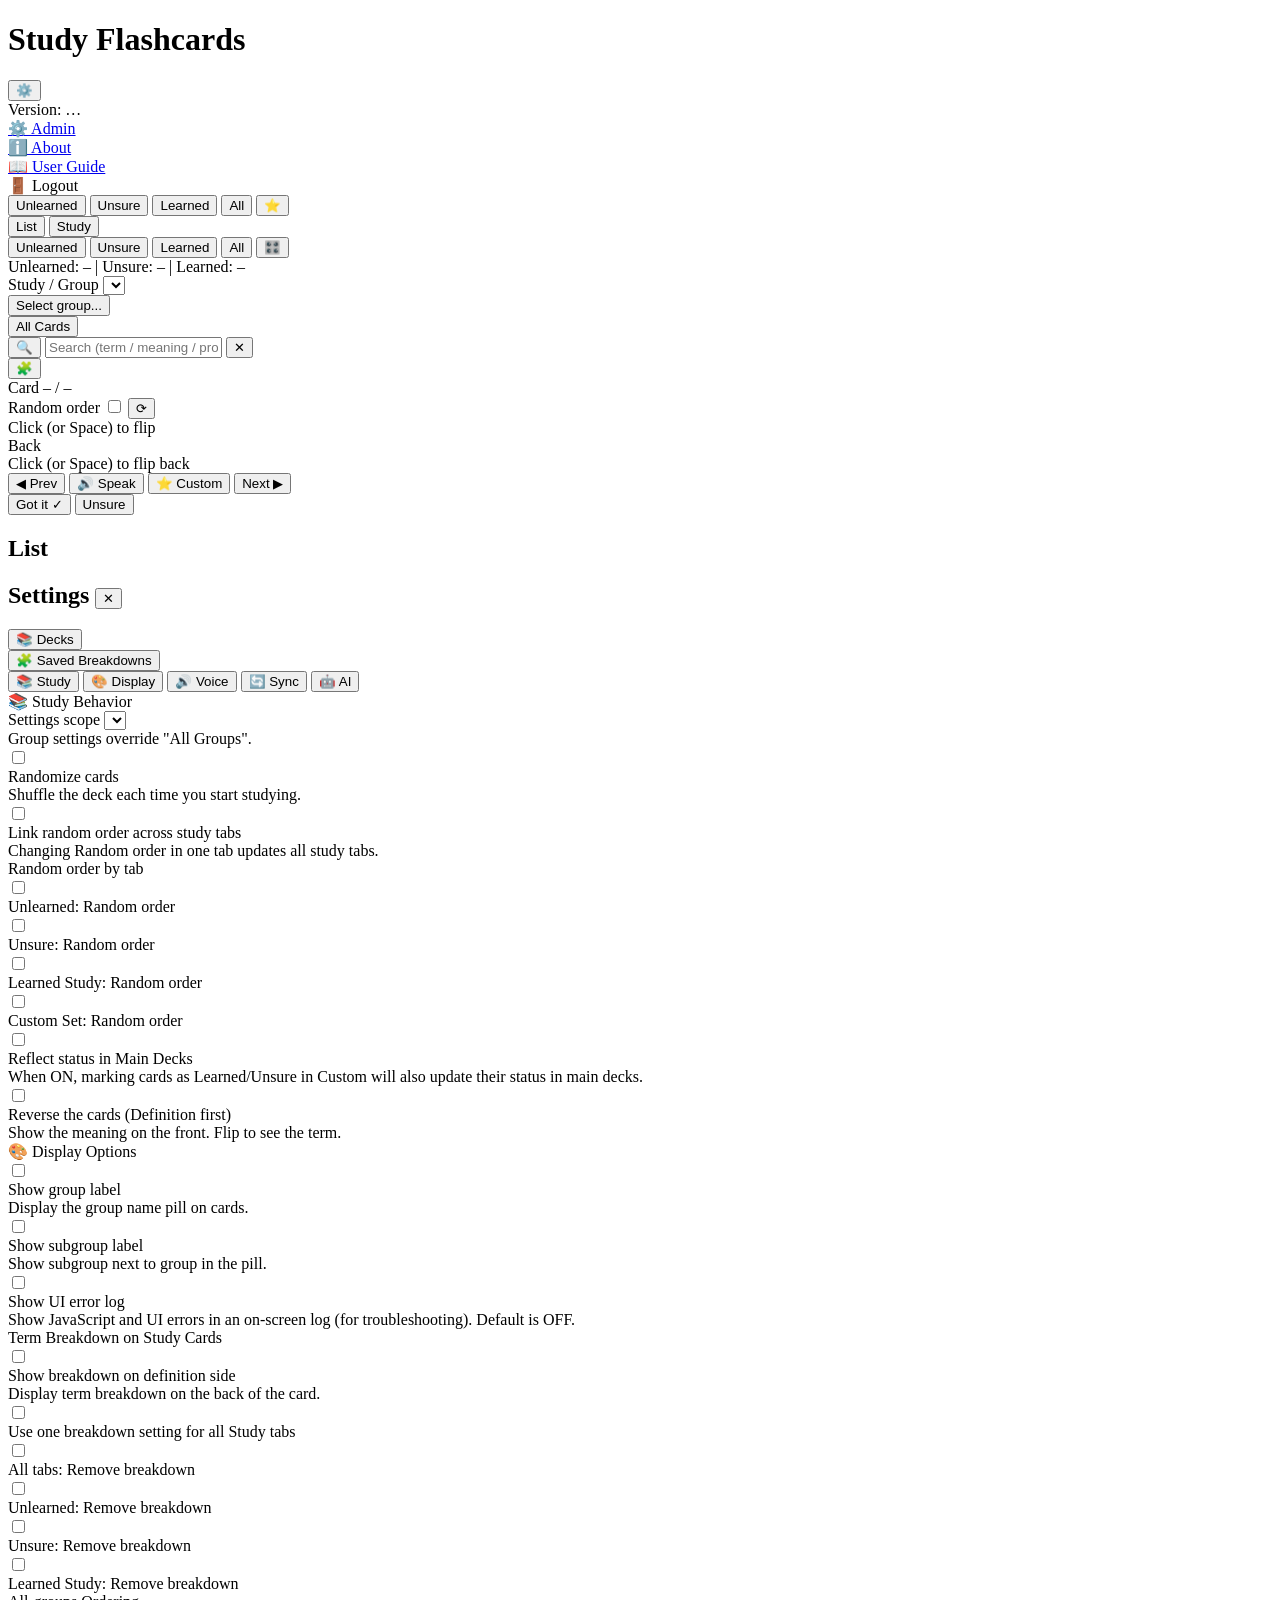
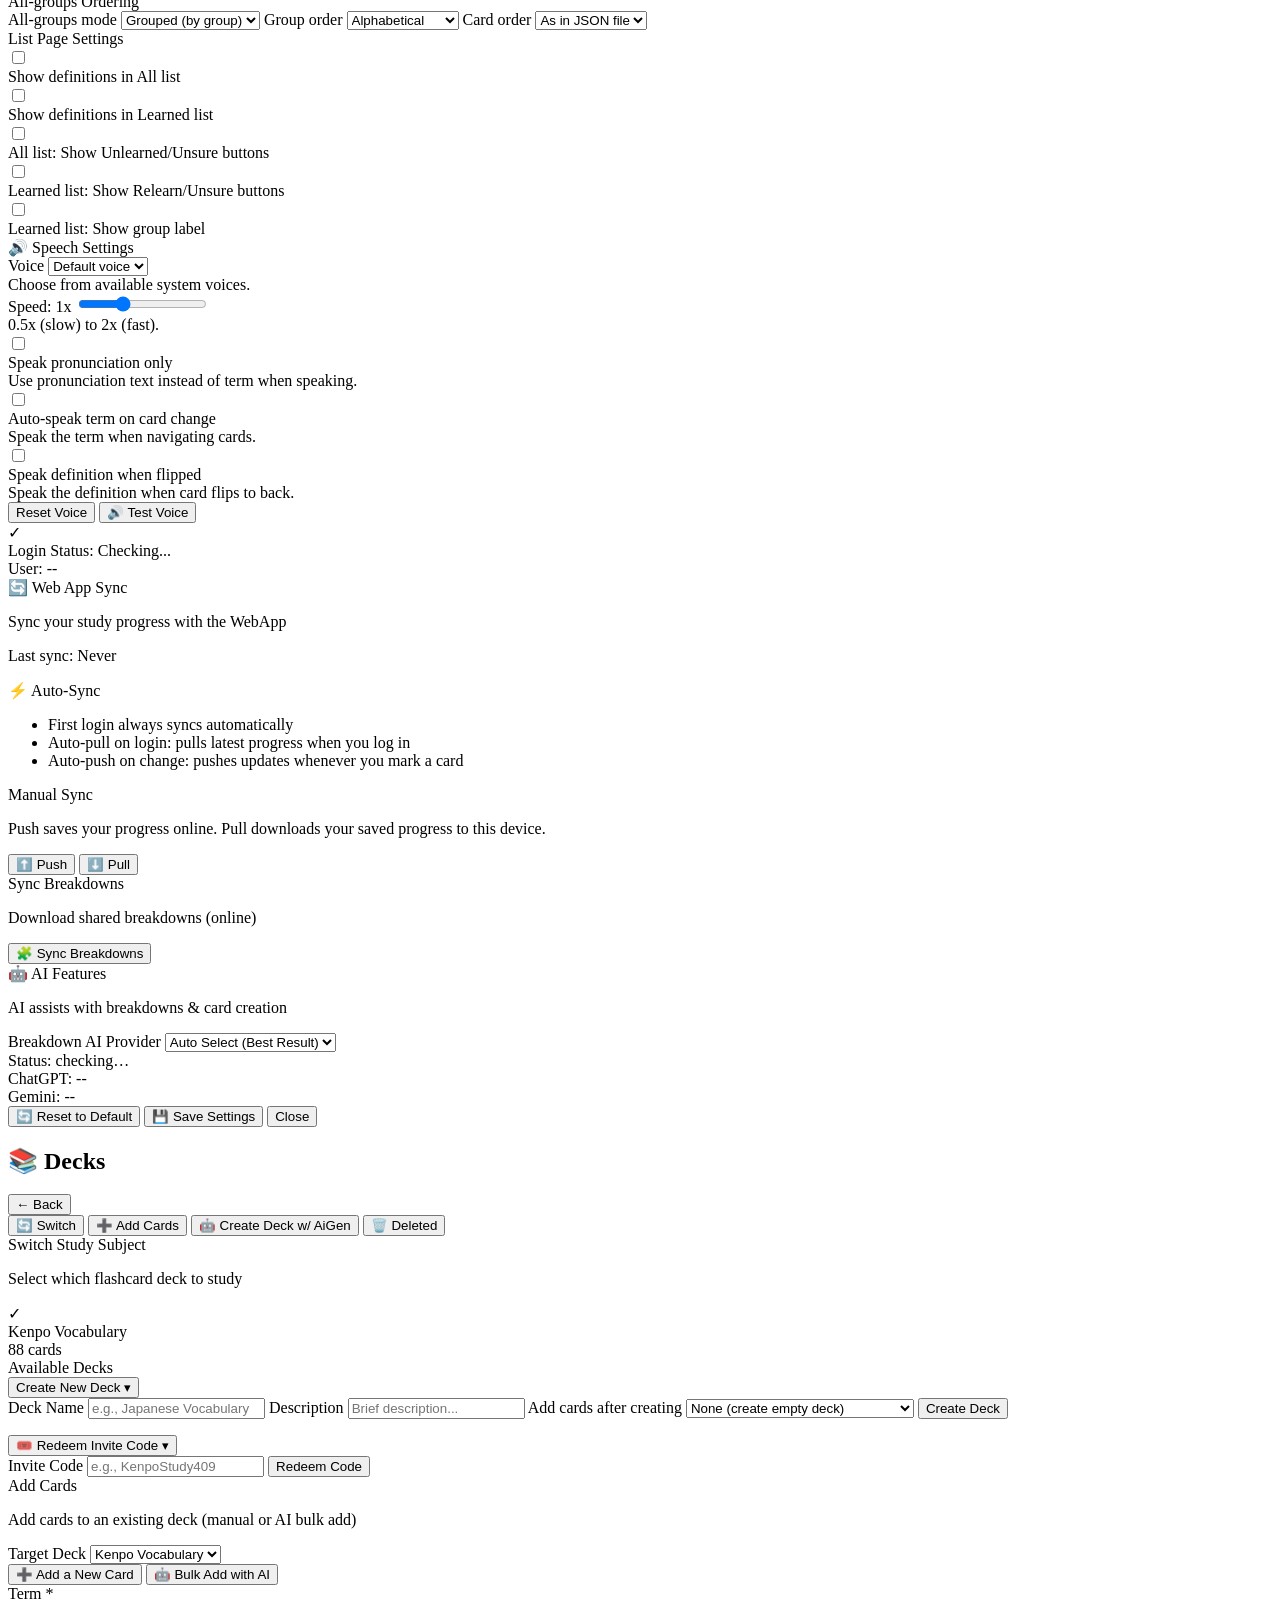
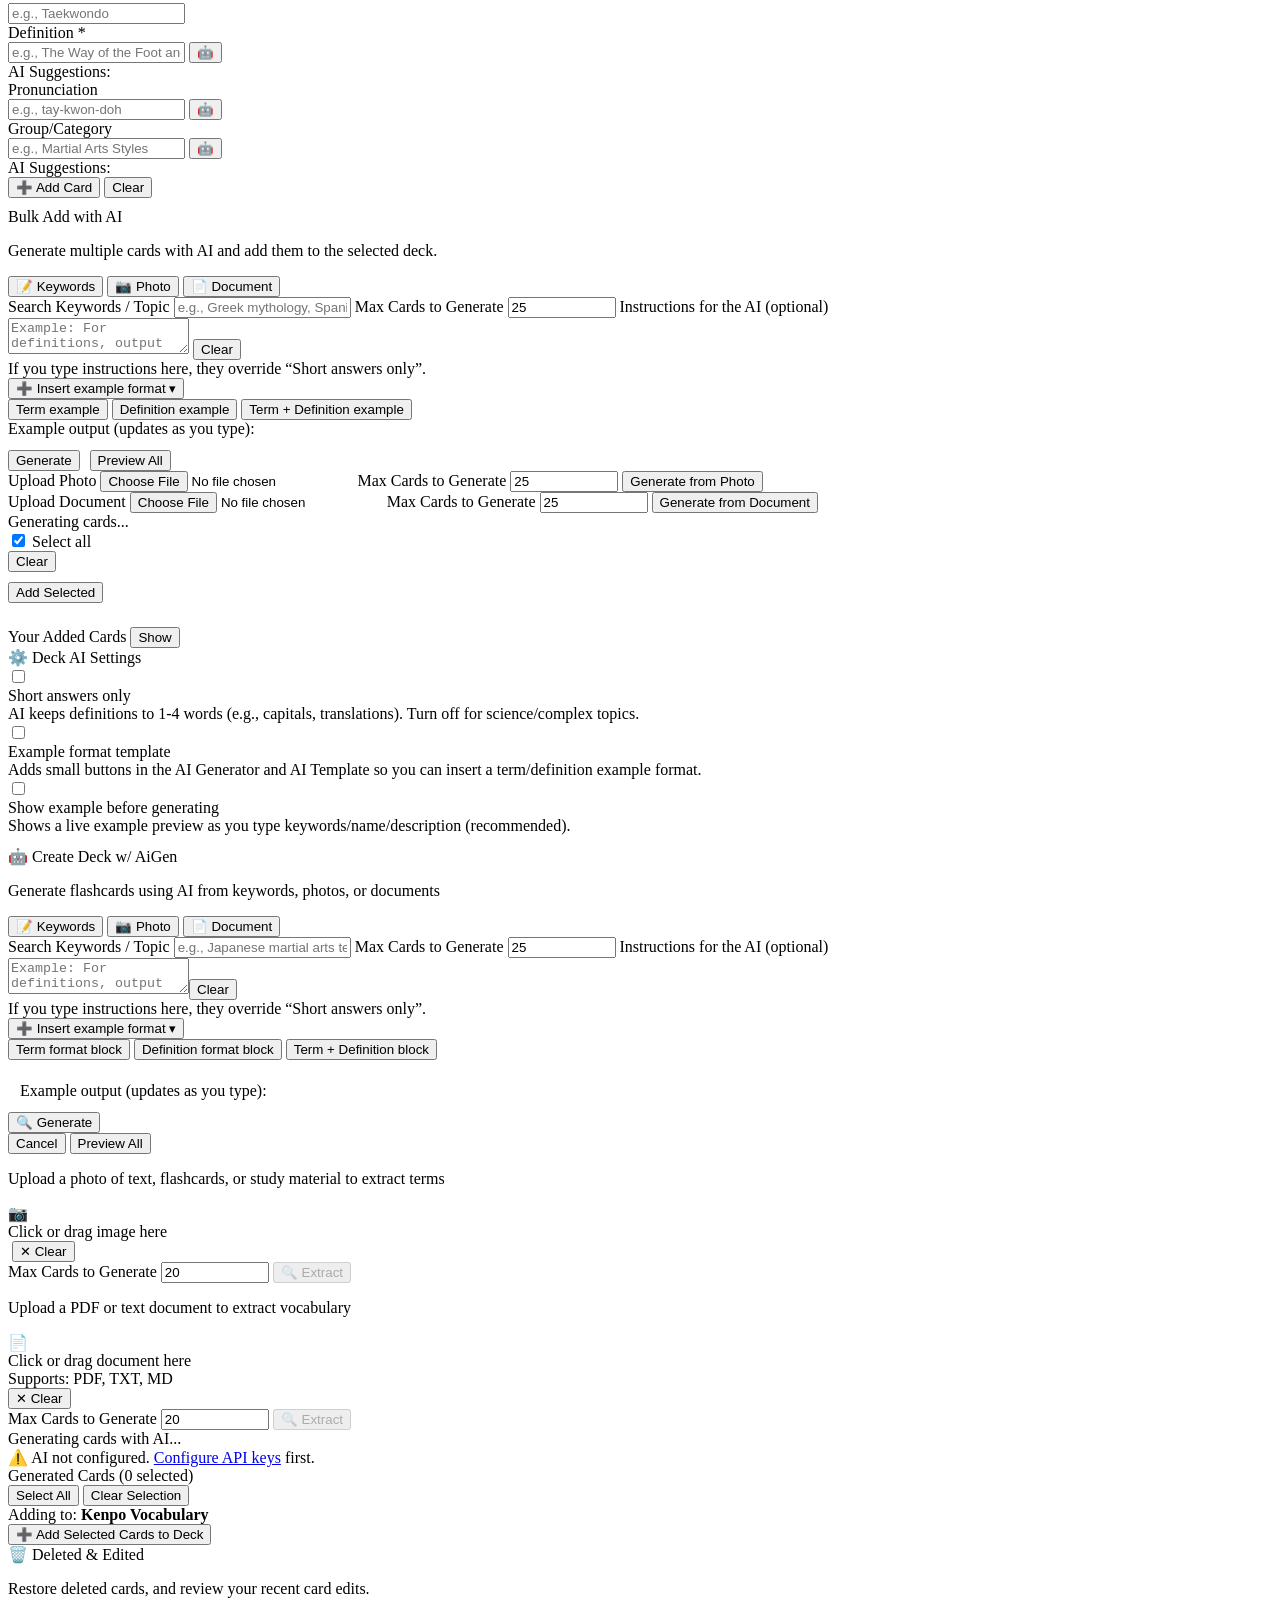
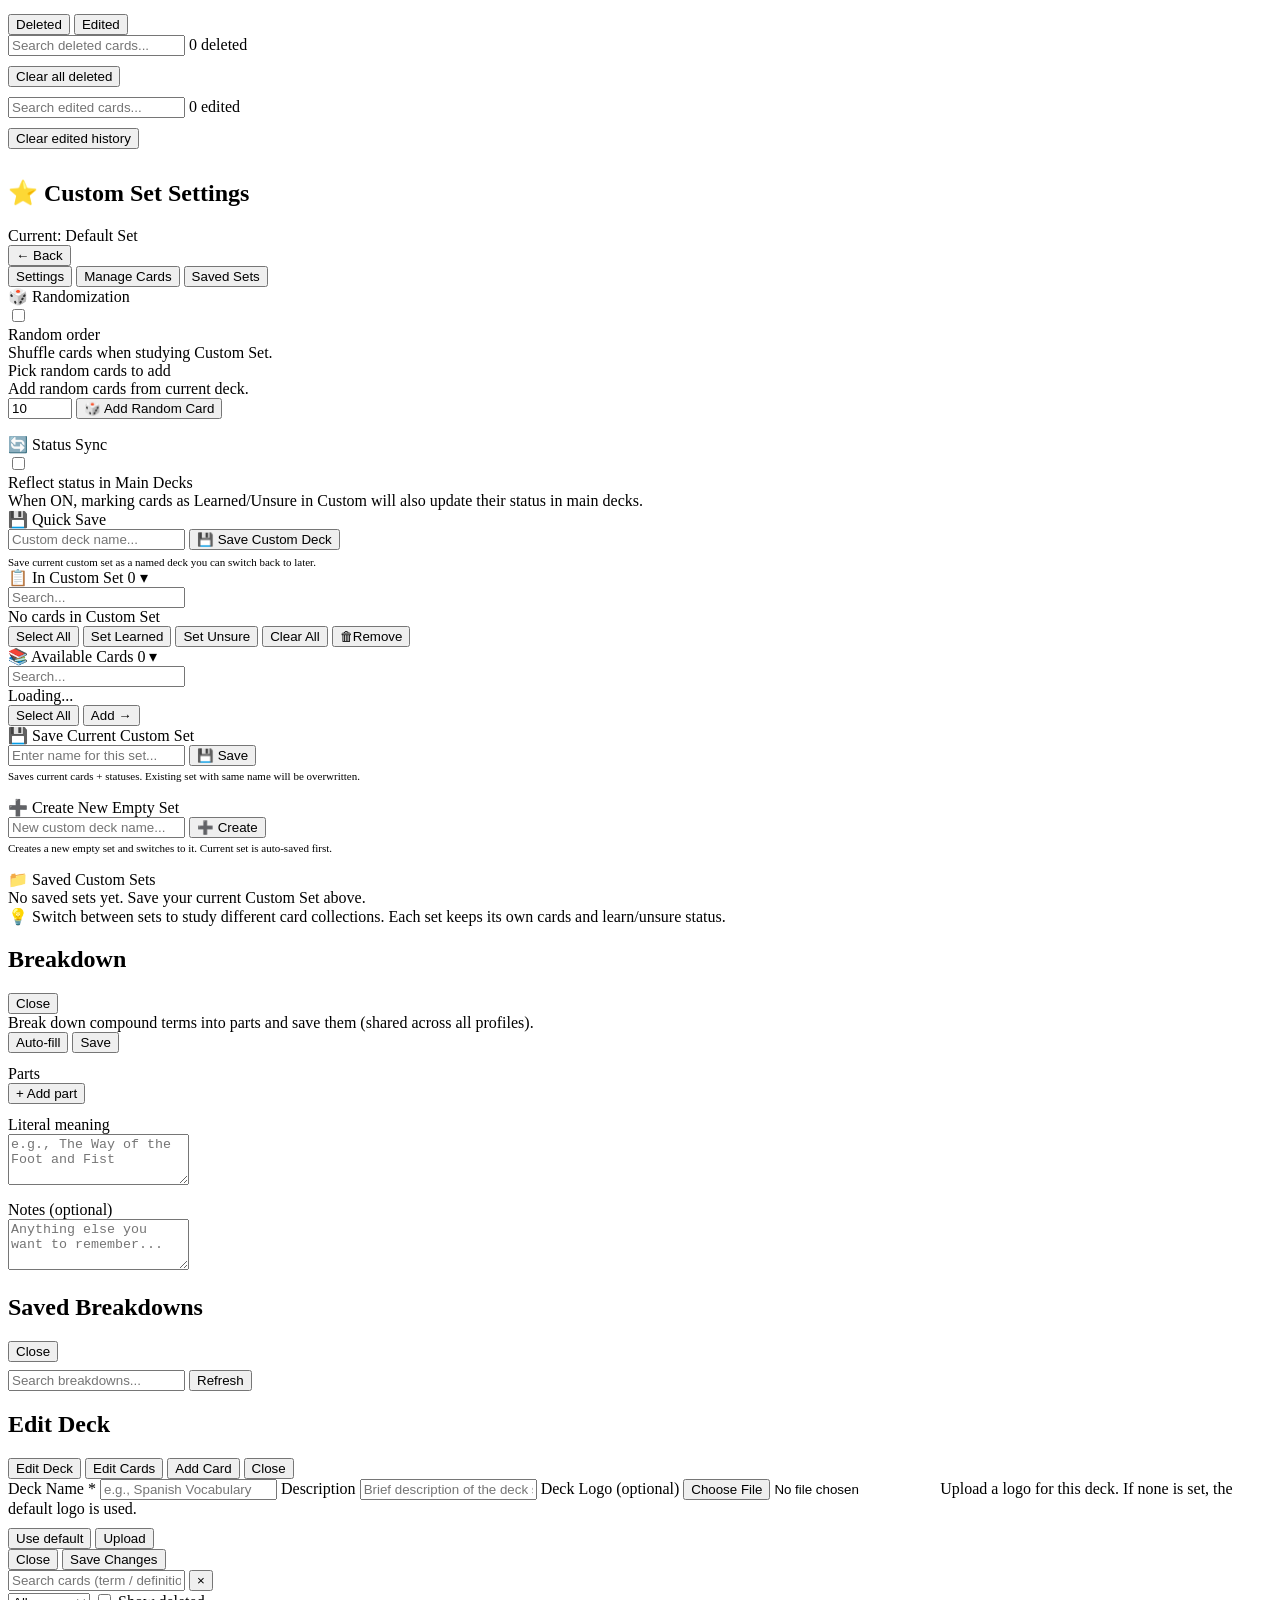
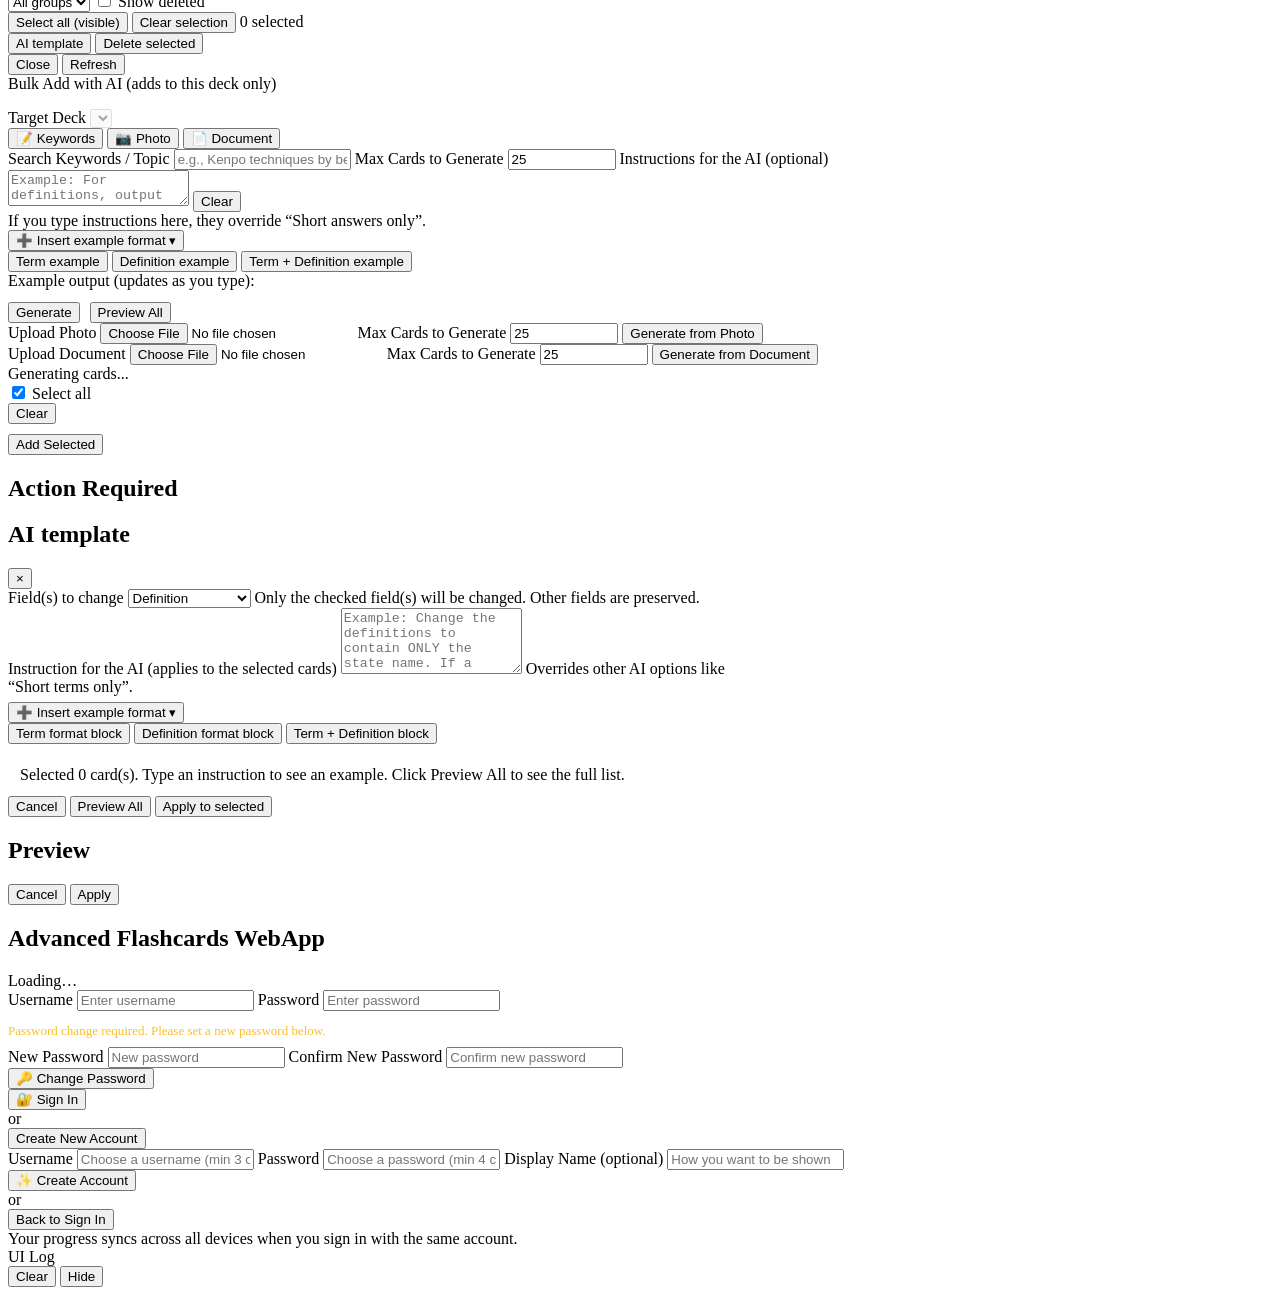
==== commit 1576dc1c: "not" ====
--- a/KenpoFlashcardsWebServer/static/index.html
+++ b/KenpoFlashcardsWebServer/static/index.html
@@ -47,9 +47,10 @@
         
         <!-- Custom Set view toggle (only shown when Custom tab is active) -->
         <div class="tabsRight hidden" id="customViewToggle" aria-label="Custom Set view toggle">
-          <button class="tab tiny active" id="customViewAllBtn" title="All Custom">All</button>
+          <button class="tab tiny active" id="customViewUnlearnedBtn" title="Unlearned in Custom">Unlearned</button>
           <button class="tab tiny" id="customViewUnsureBtn" title="Unsure in Custom">Unsure</button>
           <button class="tab tiny" id="customViewLearnedBtn" title="Learned in Custom">Learned</button>
+          <button class="tab tiny" id="customViewAllBtn" title="All in Custom">All</button>
           <button class="tab tiny" id="customSetSettingsBtn" title="Custom Set Settings">🎛️</button>
         </div>
       </div>
@@ -160,7 +161,7 @@
           
           <!-- Edit Decks Button -->
           <div class="settingsQuickAction">
-            <button id="openEditDecksBtn" class="appBtn primary fullWidth">📚 Edit Decks</button>
+            <button id="openEditDecksBtn" class="appBtn primary fullWidth">📚 Decks</button>
           </div>
           
           <!-- Saved Breakdowns Button -->
@@ -536,15 +537,15 @@
       <section id="viewEditDecks" class="view hidden">
         <div class="editDecksPage">
           <div class="editDecksHeader">
-            <h2>📚 Edit Decks</h2>
-            <button id="closeEditDecksBtn" class="appBtn secondary">← Back</button>
+            <h2>📚 Decks</h2>
+            <button id="closeEditDecksBtn" class="appBtn secondary csBackBtn">← Back</button>
           </div>
 
           <!-- Tab navigation -->
           <div class="editDecksTabs">
             <button class="editDecksTab active" data-tab="switch">🔄 Switch</button>
             <button class="editDecksTab" data-tab="add">➕ Add Cards</button>
-            <button class="editDecksTab" data-tab="generate">🤖 AI Generator</button>
+            <button class="editDecksTab" data-tab="generate">🤖 Create Deck w/ AiGen</button>
             <button class="editDecksTab" data-tab="deleted">🗑️ Deleted</button>
           </div>
 
@@ -570,8 +571,13 @@
                 <!-- Populated by JS -->
               </div>
 
-              <div class="settingsSectionTitle" style="margin-top: 24px;">Create New Deck</div>
-              <div class="createDeckForm">
+                            <div class="collapsibleSection collapsed" id="collCreateDeck">
+                <button type="button" class="collapsibleHeader" onclick="toggleCollapsible('collCreateDeck')">
+                  <span>Create New Deck</span>
+                  <span class="collapsibleChevron">▾</span>
+                </button>
+                <div class="collapsibleBody">
+<div class="createDeckForm">
                 <label class="field">
                   <span>Deck Name</span>
                   <input id="newDeckName" placeholder="e.g., Japanese Vocabulary" />
@@ -593,8 +599,13 @@
 <button id="createDeckBtn" class="appBtn success">Create Deck</button>
               </div>
               
-              <div class="settingsSectionTitle" style="margin-top: 24px;">🎟️ Redeem Invite Code</div>
-              <div class="inviteCodeForm">
+                            <div class="collapsibleSection collapsed" id="collRedeemCode" style="margin-top: 16px;">
+                <button type="button" class="collapsibleHeader" onclick="toggleCollapsible('collRedeemCode')">
+                  <span>🎟️ Redeem Invite Code</span>
+                  <span class="collapsibleChevron">▾</span>
+                </button>
+                <div class="collapsibleBody">
+<div class="inviteCodeForm">
                 <label class="field">
                   <span>Invite Code</span>
                   <input id="inviteCodeInput" placeholder="e.g., KenpoStudy409" />
@@ -603,20 +614,35 @@
               </div>
             </div>
           </div>
-
-          <!-- ADD CARDS TAB -->
+                </div>
+              </div>
+          
+          </div>
+          </div>
+
+<!-- ADD CARDS TAB -->
           <div class="editDecksSection" id="editDecksAddTab" data-section="add">
             <div class="settingsCard">
-              <div class="settingsCardHeader">Add New Card</div>
-              <p class="settingDesc">Manually add a term and definition to your deck</p>
-
-              <div class="addCardForm">
-                <label class="field">
+              <div class="settingsCardHeader">Add Cards</div>
+              <p class="settingDesc">Add cards to an existing deck (manual or AI bulk add)</p>
+
+              <label class="field">
                   <span>Target Deck</span>
-                  <select id="addCardDeck">
+                  <select id="addCardsDeckSelect">
                     <option value="kenpo">Kenpo Vocabulary</option>
                   </select>
                 </label>
+
+
+              <div class="subTabSection active" id="addCardsSingleSection" data-subtab-body="single">
+<div class="addCardForm">
+                
+
+              <div class="subTabs" id="addCardsSubTabs">
+                <button type="button" class="subTabBtn active" data-subtab="single">➕ Add a New Card</button>
+                <button type="button" class="subTabBtn" data-subtab="bulkai">🤖 Bulk Add with AI</button>
+              </div>
+
 
                 <label class="field">
                   <span>Term *</span>
@@ -662,6 +688,102 @@
                   <button id="clearAddCardBtn" class="appBtn secondary">Clear</button>
                 </div>
               </div>
+</div>
+
+              <div class="subTabSection" id="addCardsBulkAiSection" data-subtab-body="bulkai">
+                <div class="settingsSectionTitle" style="margin-top: 10px;">Bulk Add with AI</div>
+                <p class="settingDesc">Generate multiple cards with AI and add them to the selected deck.</p>
+
+                <div class="bulkGenMethodTabs">
+                  <button type="button" class="bulkGenMethodTab active" data-method="keywords">📝 Keywords</button>
+                  <button type="button" class="bulkGenMethodTab" data-method="photo">📷 Photo</button>
+                  <button type="button" class="bulkGenMethodTab" data-method="document">📄 Document</button>
+                </div>
+
+                <div class="bulkGenMethodSection" id="bulkGenKeywordsSection" data-method="keywords">
+                  <label class="field">
+                    <span>Search Keywords / Topic</span>
+                    <input id="bulkAiKeywords" placeholder="e.g., Greek mythology, Spanish numbers 1-20" />
+                  </label>
+                  <label class="field">
+                    <span>Max Cards to Generate</span>
+                    <input id="bulkAiMaxCards" type="number" value="25" min="1" max="200" style="width: 100px;" />
+                  </label>
+                  <label class="field">
+                    <span>Instructions for the AI (optional)</span>
+                    <div class="aiInstrRow">
+                      <textarea id="bulkAiInstructions" rows="2" placeholder="Example: For definitions, output ONLY the state name (no 'Capital of...')."></textarea>
+                      <button type="button" class="appBtn secondary small" id="bulkAiClearInstructionsBtn">Clear</button>
+                    </div>
+                    <span class="mini muted">If you type instructions here, they override “Short answers only”.</span>
+                  </label>
+
+                  <div class="aiFormatHelpers hidden" id="bulkAiFormatHelpers">
+                    <div class="aiGenFormatRow">
+                      <button type="button" class="appBtn secondary small" id="bulkAiInsertFormatBtn">➕ Insert example format ▾</button>
+                    </div>
+                    <div class="aiGenInsertMenu hidden" id="bulkAiInsertFormatMenu">
+                      <button type="button" class="aiGenInsertItem" data-insert="term">Term example</button>
+                      <button type="button" class="aiGenInsertItem" data-insert="definition">Definition example</button>
+                      <button type="button" class="aiGenInsertItem" data-insert="both">Term + Definition example</button>
+                    </div>
+                  </div>
+
+                  <div class="aiGenPreExampleWrap hidden" id="bulkAiPreExampleWrap">
+                    <div class="aiGenPreExampleHeader">
+                      <span class="mini muted" id="bulkAiPreExampleHint">Example output (updates as you type):</span>
+                    </div>
+                    <div class="aiGenPreExampleBox" id="bulkAiPreExampleBox"></div>
+                  </div>
+
+                  <div style="display:flex; gap:10px; align-items:center; margin-top:12px;">
+                    <button type="button" class="appBtn primary" id="bulkAiSearchBtn">Generate</button>
+                    <button type="button" class="appBtn secondary" id="bulkAiPreviewAllBtn">Preview All</button>
+                  </div>
+                </div>
+
+                <div class="bulkGenMethodSection hidden" id="bulkGenPhotoSection" data-method="photo">
+                  <label class="field">
+                    <span>Upload Photo</span>
+                    <input id="bulkPhotoFileInput" type="file" accept="image/*" />
+                  </label>
+                  <label class="field">
+                    <span>Max Cards to Generate</span>
+                    <input id="bulkAiPhotoMaxCards" type="number" value="25" min="1" max="200" style="width: 100px;" />
+                  </label>
+                  <button type="button" class="appBtn primary" id="bulkAiPhotoBtn">Generate from Photo</button>
+                </div>
+
+                <div class="bulkGenMethodSection hidden" id="bulkGenDocSection" data-method="document">
+                  <label class="field">
+                    <span>Upload Document</span>
+                    <input id="bulkDocFileInput" type="file" accept=".txt,.pdf,.doc,.docx,.md,.rtf,.csv" />
+                  </label>
+                  <label class="field">
+                    <span>Max Cards to Generate</span>
+                    <input id="bulkAiDocMaxCards" type="number" value="25" min="1" max="200" style="width: 100px;" />
+                  </label>
+                  <button type="button" class="appBtn primary" id="bulkAiDocBtn">Generate from Document</button>
+                </div>
+
+                <div class="aiGenLoading hidden" id="bulkAiLoading">
+                  <div class="spinner"></div>
+                  <div class="mini muted">Generating cards...</div>
+                </div>
+
+                <div class="aiGenResults hidden" id="bulkAiResults">
+                  <div class="aiGenResultsHeader">
+                    <label class="mini"><input type="checkbox" id="bulkAiSelectAll" checked /> Select all</label>
+                    <div style="flex:1;"></div>
+                    <button type="button" class="appBtn secondary small" id="bulkAiClearResultsBtn">Clear</button>
+                  </div>
+                  <div class="aiGenResultsList" id="bulkAiResultsList"></div>
+                  <div style="display:flex; gap:10px; margin-top:10px;">
+                    <button type="button" class="appBtn primary" id="bulkAiAddSelectedBtn">Add Selected</button>
+                  </div>
+                </div>
+              </div>
+
 
               <!-- User Cards Section -->
               <div class="settingsSectionTitle" style="margin-top: 24px;">
@@ -685,9 +807,24 @@
                   <div class="settingDesc">AI keeps definitions to 1-4 words (e.g., capitals, translations). Turn off for science/complex topics.</div>
                 </div>
               </label>
+
+              <label class="settingRow">
+                <span class="switch small"><input type="checkbox" id="deckAiShowFormatHelpers" onchange="toggleDeckAiShowFormatHelpers()" /><span class="slider"></span></span>
+                <div class="settingText">
+                  <div class="settingTitle">Example format template</div>
+                  <div class="settingDesc">Adds small buttons in the AI Generator and AI Template so you can insert a term/definition example format.</div>
+                </div>
+              </label>
+              <label class="settingRow">
+                <span class="switch small"><input type="checkbox" id="deckAiShowPreExample" onchange="toggleDeckAiShowPreExample()" /><span class="slider"></span></span>
+                <div class="settingText">
+                  <div class="settingTitle">Show example before generating</div>
+                  <div class="settingDesc">Shows a live example preview as you type keywords/name/description (recommended).</div>
+                </div>
+              </label>
             </div>
             <div class="settingsCard">
-              <div class="settingsCardHeader">🤖 AI Deck Generator</div>
+              <div class="settingsCardHeader">🤖 Create Deck w/ AiGen</div>
               <p class="settingDesc">Generate flashcards using AI from keywords, photos, or documents</p>
 
               <!-- Generation Method Tabs -->
@@ -707,7 +844,35 @@
                   <span>Max Cards to Generate</span>
                   <input id="aiGenMaxCards" type="number" value="25" min="1" max="200" style="width: 100px;" />
                 </label>
-                <button id="aiGenSearchBtn" class="appBtn primary small">🔍 Generate</button>
+                <label class="field">
+                  <span>Instructions for the AI (optional)</span>
+                  <div class="aiInstrRow"><textarea id="aiGenInstructions" rows="2" placeholder="Example: For definitions, output ONLY the state name (no 'Capital of...')."></textarea><button type="button" class="appBtn secondary small aiInstrClearBtn" id="aiGenClearInstructionsBtn">Clear</button></div>
+                  <span class="mini muted">If you type instructions here, they override “Short answers only”.</span>
+                </label>
+
+                <div class="aiFormatHelpers hidden" id="aiGenFormatHelpers">
+                  <div class="aiGenFormatRow">
+                  <button type="button" class="appBtn secondary small" id="aiGenInsertFormatBtn">➕ Insert example format ▾</button>
+                  </div>
+                  <div class="aiFormatMenu hidden" id="aiGenInsertFormatMenu">
+                    <button type="button" class="appBtn secondary small" data-kind="term">Term format block</button>
+                    <button type="button" class="appBtn secondary small" data-kind="definition">Definition format block</button>
+                    <button type="button" class="appBtn secondary small" data-kind="both">Term + Definition block</button>
+                  </div>
+                </div>
+
+                <div class="card hidden" id="aiGenPreExampleWrap" style="padding:12px; margin-top:10px;">
+                  <div class="mini muted" id="aiGenPreExampleHint">Example output (updates as you type):</div>
+                  <div class="previewList" id="aiGenPreExampleBox"></div>
+                </div>
+
+                <div class="aiGenActionRow">
+                  <button id="aiGenSearchBtn" class="appBtn primary small aiGenGenerateBtn">🔍 Generate</button>
+                  <div class="aiGenActionRight">
+                    <button type="button" class="appBtn secondary small" id="aiGenCancelBtn">Cancel</button>
+                    <button type="button" class="appBtn secondary small" id="aiGenPreviewAllBtn">Preview All</button>
+                  </div>
+                </div>
               </div>
 
               <!-- Photo Method -->
@@ -787,22 +952,52 @@
             </div>
           </div>
 
+          
           <!-- DELETED TAB -->
           <div class="editDecksSection" id="editDecksDeletedTab" data-section="deleted">
             <div class="settingsCard">
-              <div class="settingsCardHeader">🗑️ Deleted Cards</div>
-              <p class="settingDesc">Cards you've removed from study. Restore them to bring them back.</p>
-
-              <div class="deletedSearchRow">
-                <input id="deletedSearch" placeholder="Search deleted cards..." />
-                <span class="deletedCount" id="deletedCount">0 deleted</span>
-              </div>
-
-              <div class="deletedCardsList" id="deletedCardsList">
-                <!-- Populated by JS -->
-              </div>
-            </div>
-          </div>
+              <div class="settingsCardHeader">🗑️ Deleted & Edited</div>
+              <p class="settingDesc">Restore deleted cards, and review your recent card edits.</p>
+
+              <div class="subTabs">
+                <button class="subTab active" data-subtab="deleted">Deleted</button>
+                <button class="subTab" data-subtab="edited">Edited</button>
+              </div>
+
+              <!-- Deleted cards -->
+              <div class="subTabBody active" data-subtab-body="deleted">
+                <div class="deletedSearchRow">
+                  <input id="deletedSearch" placeholder="Search deleted cards..." />
+                  <span class="deletedCount" id="deletedCount">0 deleted</span>
+                </div>
+
+                <div class="row" style="justify-content:flex-end; margin: 10px 0;">
+                  <button id="clearDeletedAllBtn" class="appBtn secondary small">Clear all deleted</button>
+                </div>
+
+                <div class="deletedCardsList" id="deletedCardsList">
+                  <!-- Populated by JS -->
+                </div>
+              </div>
+
+              <!-- Edited history -->
+              <div class="subTabBody" data-subtab-body="edited">
+                <div class="deletedSearchRow">
+                  <input id="editedSearch" placeholder="Search edited cards..." />
+                  <span class="deletedCount" id="editedCount">0 edited</span>
+                </div>
+
+                <div class="row" style="justify-content:flex-end; margin: 10px 0;">
+                  <button id="clearEditedHistoryBtn" class="appBtn secondary small">Clear edited history</button>
+                </div>
+
+                <div class="editedCardsList" id="editedCardsList">
+                  <!-- Populated by JS -->
+                </div>
+              </div>
+            </div>
+          </div>
+
         </div>
       </section>
 
@@ -1012,36 +1207,267 @@
     </div>
   </div>
 
+  
   <!-- Edit Deck Modal -->
   <div class="modalOverlay hidden" id="editDeckModal">
-    <div class="modalCard">
-      <h2 class="modalTitle">Edit Deck</h2>
+    <div class="modalCard modalWide">
+      <h2 class="modalTitle" style="display:flex; align-items:center; gap:10px;">
+        Edit Deck
+        <span class="mini muted" id="editDeckModalDeckName" style="font-weight:600;"></span>
+      </h2>
       <input type="hidden" id="editDeckId" />
-      <div class="modalForm">
-        <label class="field">
-          <span>Deck Name *</span>
-          <input id="editDeckName" placeholder="e.g., Spanish Vocabulary" />
-        </label>
-        <label class="field">
-          <span>Description</span>
-          <input id="editDeckDescription" placeholder="Brief description of the deck subject..." />
-        </label>
-        <label class="field">
-          <span>Deck Logo (optional)</span>
-          <input id="editDeckLogoFile" type="file" accept="image/png,image/jpeg,image/webp" />
-          <span class="mini muted">Upload a logo for this deck. If none is set, the default logo is used.</span>
-          <div class="row" style="gap:10px; margin-top:10px;">
-            <button class="secondary" type="button" onclick="clearDeckLogo()">Use default</button>
-            <button class="primary" type="button" onclick="uploadDeckLogo()">Upload</button>
-          </div>
-        </label>
-      </div>
-      <div class="modalBtns">
-        <button class="secondary" onclick="closeEditDeckModal()">Cancel</button>
-        <button class="good" onclick="saveEditDeck()">Save Changes</button>
-      </div>
+
+      <div class="modalTabs">
+        <button class="modalTab active" data-edittab="deck">Edit Deck</button>
+        <button class="modalTab" data-edittab="cards">Edit Cards</button>
+        <button class="modalTab" data-edittab="addcard">Add Card</button>
+
+        <!-- Close (shown only on Edit Cards tab) -->
+        <button id="editCardsCloseTop" class="secondary smallClose hidden" type="button" style="margin-left:auto;">Close</button>
+      </div>
+
+      <!-- TAB: Edit Deck -->
+      <div class="modalTabBody active" data-edittab-body="deck">
+        <div class="modalForm">
+          <label class="field">
+            <span>Deck Name *</span>
+            <input id="editDeckName" placeholder="e.g., Spanish Vocabulary" />
+          </label>
+          <label class="field">
+            <span>Description</span>
+            <input id="editDeckDescription" placeholder="Brief description of the deck subject..." />
+          </label>
+          <label class="field">
+            <span>Deck Logo (optional)</span>
+            <input id="editDeckLogoFile" type="file" accept="image/png,image/jpeg,image/webp" />
+            <span class="mini muted">Upload a logo for this deck. If none is set, the default logo is used.</span>
+            <div class="row" style="gap:10px; margin-top:10px;">
+              <button class="secondary" type="button" onclick="clearDeckLogo()">Use default</button>
+              <button class="primary" type="button" onclick="uploadDeckLogo()">Upload</button>
+            </div>
+          </label>
+        </div>
+
+        <div class="modalBtns">
+          <button class="secondary" onclick="closeEditDeckModal()">Close</button>
+          <button class="good" onclick="saveEditDeck()">Save Changes</button>
+        </div>
+      </div>
+
+      <!-- TAB: Edit Cards -->
+      <div class="modalTabBody" data-edittab-body="cards">
+        
+        <div id="editCardsNotice" class="editCardsNotice hidden"></div>
+<div class="editCardsToolbar">
+          <div class="searchWithClear">
+            <input id="editCardsSearch" placeholder="Search cards (term / definition / pron)..." />
+            <button type="button" id="editCardsSearchClear" class="clearBtn" aria-label="Clear search" title="Clear">×</button>
+          </div>
+<select id="editCardsGroupFilter">
+            <option value="">All groups</option>
+          </select>
+          <label class="tinyCheck">
+            <input type="checkbox" id="editCardsShowDeleted" />
+            <span>Show deleted</span>
+          </label>
+        </div>
+
+        <div class="editCardsBulkBar">
+          <div class="bulkLeft">
+            <button id="editCardsSelectAllBtn" class="appBtn secondary small">Select all (visible)</button>
+            <button id="editCardsClearSelBtn" class="appBtn secondary small">Clear selection</button>
+            <span class="mini muted" id="editCardsSelectedCount">0 selected</span>
+          </div>
+          <div class="bulkRight">
+            <button id="bulkAiTemplateBtn" class="appBtn primary small" title="AI template for bulk edits (e.g., 'The Capital of Texas' -> 'Texas')">AI template</button>
+            <button id="bulkDeleteBtn" class="appBtn danger small">Delete selected</button>
+          </div>
+        </div>
+
+        <div class="editCardsList" id="editCardsList">
+          <!-- Populated by JS -->
+        </div>
+
+        <div class="modalBtns">
+          <button class="secondary" onclick="closeEditDeckModal()">Close</button>
+          <button class="secondary" id="refreshEditCardsBtn">Refresh</button>
+        </div>
+      </div>
+      <!-- TAB: Add Card -->
+      <div class="modalTabBody" data-edittab-body="addcard">
+        <div class="modalForm">
+          <p class="mini muted" style="margin-top:0;">Bulk Add with AI (adds to this deck only)</p>
+
+          <label class="field">
+            <span>Target Deck</span>
+            <select id="editDeckBulkAiDeckSelect" disabled></select>
+          </label>
+
+          <div class="bulkGenMethodTabs">
+            <button type="button" class="editBulkGenMethodTab active" data-method="keywords">📝 Keywords</button>
+            <button type="button" class="editBulkGenMethodTab" data-method="photo">📷 Photo</button>
+            <button type="button" class="editBulkGenMethodTab" data-method="document">📄 Document</button>
+          </div>
+
+          <div class="editBulkGenMethodSection" id="editBulkGenKeywordsSection" data-method="keywords">
+            <label class="field">
+              <span>Search Keywords / Topic</span>
+              <input id="editBulkAiKeywords" placeholder="e.g., Kenpo techniques by belt, Spanish verbs (present tense)" />
+            </label>
+            <label class="field">
+              <span>Max Cards to Generate</span>
+              <input id="editBulkAiMaxCards" type="number" value="25" min="1" max="200" style="width: 100px;" />
+            </label>
+            <label class="field">
+              <span>Instructions for the AI (optional)</span>
+              <div class="aiInstrRow">
+                <textarea id="editBulkAiInstructions" rows="2" placeholder="Example: For definitions, output ONLY the technique name (no extra words)."></textarea>
+                <button type="button" class="appBtn secondary small" id="editBulkAiClearInstructionsBtn">Clear</button>
+              </div>
+              <span class="mini muted">If you type instructions here, they override “Short answers only”.</span>
+            </label>
+
+            <div class="aiFormatHelpers hidden" id="editBulkAiFormatHelpers">
+              <div class="aiGenFormatRow">
+                <button type="button" class="appBtn secondary small" id="editBulkAiInsertFormatBtn">➕ Insert example format ▾</button>
+              </div>
+              <div class="aiGenInsertMenu hidden" id="editBulkAiInsertFormatMenu">
+                <button type="button" class="aiGenInsertItem" data-insert="term">Term example</button>
+                <button type="button" class="aiGenInsertItem" data-insert="definition">Definition example</button>
+                <button type="button" class="aiGenInsertItem" data-insert="both">Term + Definition example</button>
+              </div>
+            </div>
+
+            <div class="aiGenPreExampleWrap hidden" id="editBulkAiPreExampleWrap">
+              <div class="aiGenPreExampleHeader">
+                <span class="mini muted" id="editBulkAiPreExampleHint">Example output (updates as you type):</span>
+              </div>
+              <div class="aiGenPreExampleBox" id="editBulkAiPreExampleBox"></div>
+            </div>
+
+            <div style="display:flex; gap:10px; align-items:center; margin-top:12px;">
+              <button type="button" class="appBtn primary" id="editBulkAiSearchBtn">Generate</button>
+              <button type="button" class="appBtn secondary" id="editBulkAiPreviewAllBtn">Preview All</button>
+            </div>
+          </div>
+
+          <div class="editBulkGenMethodSection hidden" id="editBulkGenPhotoSection" data-method="photo">
+            <label class="field">
+              <span>Upload Photo</span>
+              <input id="editBulkPhotoFileInput" type="file" accept="image/*" />
+            </label>
+            <label class="field">
+              <span>Max Cards to Generate</span>
+              <input id="editBulkAiPhotoMaxCards" type="number" value="25" min="1" max="200" style="width: 100px;" />
+            </label>
+            <button type="button" class="appBtn primary" id="editBulkAiPhotoBtn">Generate from Photo</button>
+          </div>
+
+          <div class="editBulkGenMethodSection hidden" id="editBulkGenDocSection" data-method="document">
+            <label class="field">
+              <span>Upload Document</span>
+              <input id="editBulkDocFileInput" type="file" accept=".txt,.pdf,.doc,.docx,.md,.rtf,.csv" />
+            </label>
+            <label class="field">
+              <span>Max Cards to Generate</span>
+              <input id="editBulkAiDocMaxCards" type="number" value="25" min="1" max="200" style="width: 100px;" />
+            </label>
+            <button type="button" class="appBtn primary" id="editBulkAiDocBtn">Generate from Document</button>
+          </div>
+
+          <div class="aiGenLoading hidden" id="editBulkAiLoading">
+            <div class="spinner"></div>
+            <div class="mini muted">Generating cards...</div>
+          </div>
+
+          <div class="aiGenResults hidden" id="editBulkAiResults">
+            <div class="aiGenResultsHeader">
+              <label class="mini"><input type="checkbox" id="editBulkAiSelectAll" checked /> Select all</label>
+              <div style="flex:1;"></div>
+              <button type="button" class="appBtn secondary small" id="editBulkAiClearResultsBtn">Clear</button>
+            </div>
+            <div class="aiGenResultsList" id="editBulkAiResultsList"></div>
+            <div style="display:flex; gap:10px; margin-top:10px;">
+              <button type="button" class="appBtn primary" id="editBulkAiAddSelectedBtn">Add Selected</button>
+            </div>
+          </div>
+        </div>
+      </div>
+
     </div>
   </div>
+
+  <!-- Choice Modal (3-button prompts) -->
+<div class="modalOverlay hidden" id="choiceModal">
+  <div class="modalCard" style="max-width:560px;">
+    <h2 class="modalTitle" id="choiceModalTitle">Action Required</h2>
+    <div class="modalText" id="choiceModalText"></div>
+    <div class="modalBtns" id="choiceModalBtns"></div>
+  </div>
+</div>
+
+<!-- AI Template Modal (bulk edit selected cards) -->
+<div class="modalOverlay hidden" id="aiTemplateModal">
+  <div class="modalCard modalWide" style="max-width: 760px;">
+    <div class="modalTitleRow"><h2 class="modalTitle">AI template</h2><button type="button" class="modalCloseX" id="aiTemplateCloseX" aria-label="Close" title="Close">×</button></div>
+    <div class="modalForm">
+      <label class="field">
+  <span>Field(s) to change</span>
+  <select id="aiTemplateFieldSelect" class="select compactSelect">
+  <option value="meaning" selected>Definition</option>
+  <option value="term">Terms</option>
+  <option value="both">Definition + Term</option>
+  <option value="pron">Pronunciation</option>
+  <option value="group">Group</option>
+</select>
+  <span class="mini muted">Only the checked field(s) will be changed. Other fields are preserved.</span>
+</label>
+
+      <label class="field">
+        <span>Instruction for the AI (applies to the selected cards)</span>
+        <textarea id="aiTemplateInstruction" rows="4"
+          placeholder="Example: Change the definitions to contain ONLY the state name. If a definition is like 'Capital of Texas' or 'The Capital of Texas', output 'Texas'."></textarea>
+        <span class="mini muted">Overrides other AI options like “Short terms only”.</span>
+      </label>
+      <div class="aiFormatHelpers hidden" id="aiTemplateFormatHelpers" style="margin-top:6px;">
+        <button type="button" class="appBtn secondary small" id="aiTemplateInsertFormatBtn">➕ Insert example format ▾</button>
+        <div class="aiFormatMenu hidden" id="aiTemplateInsertFormatMenu">
+          <button type="button" class="appBtn secondary small" data-kind="term">Term format block</button>
+          <button type="button" class="appBtn secondary small" data-kind="definition">Definition format block</button>
+          <button type="button" class="appBtn secondary small" data-kind="both">Term + Definition block</button>
+        </div>
+      </div>
+
+    </div>
+
+    <div class="card" style="padding: 12px; margin-top: 10px;">
+      <div class="mini muted" id="aiTemplatePreviewHint">Selected 0 card(s). Type an instruction to see an example. Click Preview All to see the full list.</div>
+      <div class="previewList" id="aiTemplateExampleBox"></div>
+    </div>
+
+    <div class="modalBtns">
+      <button class="secondary" id="aiTemplateCancelBtn">Cancel</button>
+      <button class="secondary" id="aiTemplatePreviewBtn">Preview All</button>
+      <button class="primary" id="aiTemplateApplyBtn">Apply to selected</button>
+    </div>
+  </div>
+</div>
+
+<!-- Preview Modal (bulk changes) -->
+
+  <div class="modalOverlay hidden" id="previewModal">
+    <div class="modalCard modalWide" style="max-height:80vh; overflow:auto;">
+      <h2 class="modalTitle" id="previewModalTitle">Preview</h2>
+      <div class="modalText" id="previewModalText"></div>
+      <div class="previewList" id="previewModalList"></div>
+      <div class="modalBtns">
+        <button class="secondary" id="previewCancelBtn">Cancel</button>
+        <button class="good" id="previewApplyBtn">Apply</button>
+      </div>
+    </div>
+  </div>
+
+
   <!-- Auth modal (Login/Register) -->
   <div class="modalOverlay hidden" id="authOverlay">
     <div class="modalCard">
@@ -1136,6 +1562,7 @@
 
 </body>
 </html>
-
-              </div>
-
+                </div>
+              </div>
+
+
